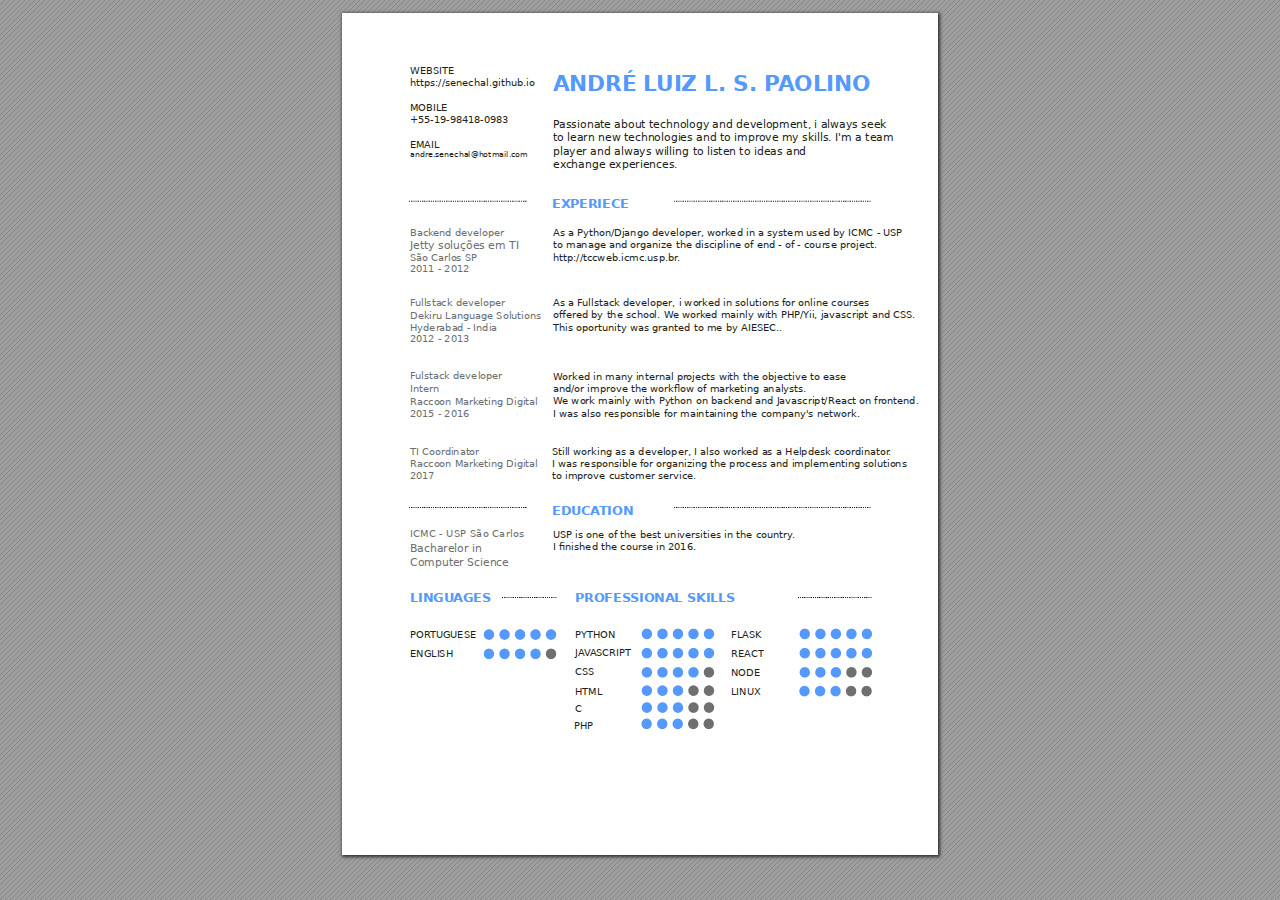
==== english.html @ c3eeeca7 "Add english cv." ====
<!DOCTYPE html>
<!-- Created by pdf2htmlEX (https://github.com/coolwanglu/pdf2htmlex) -->
<html xmlns="http://www.w3.org/1999/xhtml">
<head>
<meta charset="utf-8"/>
<meta name="generator" content="pdf2htmlEX"/>
<meta http-equiv="X-UA-Compatible" content="IE=edge,chrome=1"/>
<style type="text/css">
/*! 
 * Base CSS for pdf2htmlEX
 * Copyright 2012,2013 Lu Wang <coolwanglu@gmail.com> 
 * https://github.com/coolwanglu/pdf2htmlEX/blob/master/share/LICENSE
 */#sidebar{position:absolute;top:0;left:0;bottom:0;width:250px;padding:0;margin:0;overflow:auto}#page-container{position:absolute;top:0;left:0;margin:0;padding:0;border:0}@media screen{#sidebar.opened+#page-container{left:250px}#page-container{bottom:0;right:0;overflow:auto}.loading-indicator{display:none}.loading-indicator.active{display:block;position:absolute;width:64px;height:64px;top:50%;left:50%;margin-top:-32px;margin-left:-32px}.loading-indicator img{position:absolute;top:0;left:0;bottom:0;right:0}}@media print{@page{margin:0}html{margin:0}body{margin:0;-webkit-print-color-adjust:exact}#sidebar{display:none}#page-container{width:auto;height:auto;overflow:visible;background-color:transparent}.d{display:none}}.pf{position:relative;background-color:white;overflow:hidden;margin:0;border:0}.pc{position:absolute;border:0;padding:0;margin:0;top:0;left:0;width:100%;height:100%;overflow:hidden;display:block;transform-origin:0 0;-ms-transform-origin:0 0;-webkit-transform-origin:0 0}.pc.opened{display:block}.bf{position:absolute;border:0;margin:0;top:0;bottom:0;width:100%;height:100%;-ms-user-select:none;-moz-user-select:none;-webkit-user-select:none;user-select:none}.bi{position:absolute;border:0;margin:0;-ms-user-select:none;-moz-user-select:none;-webkit-user-select:none;user-select:none}@media print{.pf{margin:0;box-shadow:none;page-break-after:always;page-break-inside:avoid}@-moz-document url-prefix(){.pf{overflow:visible;border:1px solid #fff}.pc{overflow:visible}}}.c{position:absolute;border:0;padding:0;margin:0;overflow:hidden;display:block}.t{position:absolute;white-space:pre;font-size:1px;transform-origin:0 100%;-ms-transform-origin:0 100%;-webkit-transform-origin:0 100%;unicode-bidi:bidi-override;-moz-font-feature-settings:"liga" 0}.t:after{content:''}.t:before{content:'';display:inline-block}.t span{position:relative;unicode-bidi:bidi-override}._{display:inline-block;color:transparent;z-index:-1}::selection{background:rgba(127,255,255,0.4)}::-moz-selection{background:rgba(127,255,255,0.4)}.pi{display:none}.d{position:absolute;transform-origin:0 100%;-ms-transform-origin:0 100%;-webkit-transform-origin:0 100%}.it{border:0;background-color:rgba(255,255,255,0.0)}.ir:hover{cursor:pointer}</style>
<style type="text/css">
/*! 
 * Fancy styles for pdf2htmlEX
 * Copyright 2012,2013 Lu Wang <coolwanglu@gmail.com> 
 * https://github.com/coolwanglu/pdf2htmlEX/blob/master/share/LICENSE
 */@keyframes fadein{from{opacity:0}to{opacity:1}}@-webkit-keyframes fadein{from{opacity:0}to{opacity:1}}@keyframes swing{0{transform:rotate(0)}10%{transform:rotate(0)}90%{transform:rotate(720deg)}100%{transform:rotate(720deg)}}@-webkit-keyframes swing{0{-webkit-transform:rotate(0)}10%{-webkit-transform:rotate(0)}90%{-webkit-transform:rotate(720deg)}100%{-webkit-transform:rotate(720deg)}}@media screen{#sidebar{background-color:#2f3236;background-image:url("[data-uri]")}#outline{font-family:Georgia,Times,"Times New Roman",serif;font-size:13px;margin:2em 1em}#outline ul{padding:0}#outline li{list-style-type:none;margin:1em 0}#outline li>ul{margin-left:1em}#outline a,#outline a:visited,#outline a:hover,#outline a:active{line-height:1.2;color:#e8e8e8;text-overflow:ellipsis;white-space:nowrap;text-decoration:none;display:block;overflow:hidden;outline:0}#outline a:hover{color:#0cf}#page-container{background-color:#9e9e9e;background-image:url("[data-uri]");-webkit-transition:left 500ms;transition:left 500ms}.pf{margin:13px auto;box-shadow:1px 1px 3px 1px #333;border-collapse:separate}.pc.opened{-webkit-animation:fadein 100ms;animation:fadein 100ms}.loading-indicator.active{-webkit-animation:swing 1.5s ease-in-out .01s infinite alternate none;animation:swing 1.5s ease-in-out .01s infinite alternate none}.checked{background:no-repeat url([data-uri])}}</style>
<style type="text/css">
.ff0{font-family:sans-serif;visibility:hidden;}
@font-face{font-family:ff1;src:url('[data-uri]')format("woff");}.ff1{font-family:ff1;line-height:1.104004;font-style:normal;font-weight:normal;visibility:visible;}
@font-face{font-family:ff2;src:url('[data-uri]')format("woff");}.ff2{font-family:ff2;line-height:0.984863;font-style:normal;font-weight:normal;visibility:visible;}
@font-face{font-family:ff3;src:url('[data-uri]')format("woff");}.ff3{font-family:ff3;line-height:0.936523;font-style:normal;font-weight:normal;visibility:visible;}
.m0{transform:matrix(0.245656,0.000000,0.000000,0.250000,0,0);-ms-transform:matrix(0.245656,0.000000,0.000000,0.250000,0,0);-webkit-transform:matrix(0.245656,0.000000,0.000000,0.250000,0,0);}
.v0{vertical-align:0.000000px;}
.ls0{letter-spacing:0.000000px;}
.sc_{text-shadow:none;}
.sc0{text-shadow:-0.015em 0 transparent,0 0.015em transparent,0.015em 0 transparent,0 -0.015em  transparent;}
@media screen and (-webkit-min-device-pixel-ratio:0){
.sc_{-webkit-text-stroke:0px transparent;}
.sc0{-webkit-text-stroke:0.015em transparent;text-shadow:none;}
}
.ws0{word-spacing:0.000000px;}
._1{margin-left:-7.834286px;}
._4{margin-left:-4.985455px;}
._0{margin-left:-3.133714px;}
._2{margin-left:-1.915048px;}
._3{width:1.044571px;}
._5{width:343.149592px;}
.fc2{color:rgb(109,111,113);}
.fc1{color:rgb(35,31,32);}
.fc0{color:rgb(85,153,255);}
.fs4{font-size:31.653680px;}
.fs2{font-size:39.567100px;}
.fs3{font-size:41.585024px;}
.fs1{font-size:43.523808px;}
.fs5{font-size:51.437224px;}
.fs0{font-size:87.047620px;}
.y0{bottom:58.000000px;}
.y39{bottom:126.591812px;}
.y38{bottom:142.846580px;}
.y35{bottom:159.762181px;}
.y3a{bottom:160.159473px;}
.y37{bottom:178.922974px;}
.y34{bottom:180.246919px;}
.y36{bottom:198.027088px;}
.y27{bottom:198.027142px;}
.y33{bottom:198.683130px;}
.y1c{bottom:217.307357px;}
.y26{bottom:217.307408px;}
.y25{bottom:252.777776px;}
.y19{bottom:289.013447px;}
.y18{bottom:302.614637px;}
.y1b{bottom:305.271762px;}
.y17{bottom:317.435896px;}
.y1a{bottom:317.636481px;}
.y24{bottom:340.476816px;}
.y2f{bottom:375.730893px;}
.y31{bottom:376.027596px;}
.y2e{bottom:388.095612px;}
.y30{bottom:388.392315px;}
.y2d{bottom:400.460331px;}
.y32{bottom:400.634168px;}
.yc{bottom:437.741710px;}
.y16{bottom:438.434163px;}
.yb{bottom:450.106428px;}
.y15{bottom:450.798882px;}
.y14{bottom:463.163601px;}
.y2a{bottom:463.337484px;}
.y13{bottom:475.528319px;}
.y29{bottom:475.702203px;}
.y2c{bottom:512.716562px;}
.ya{bottom:524.111298px;}
.y12{bottom:524.304682px;}
.y9{bottom:535.981438px;}
.y11{bottom:536.669400px;}
.y10{bottom:549.034119px;}
.y28{bottom:549.208003px;}
.y2b{bottom:583.624505px;}
.y8{bottom:594.348608px;}
.yf{bottom:594.372822px;}
.y7{bottom:606.218745px;}
.ye{bottom:606.737541px;}
.yd{bottom:619.102260px;}
.y6{bottom:619.276120px;}
.y23{bottom:647.549379px;}
.y5{bottom:686.648393px;}
.y22{bottom:697.033119px;}
.y4{bottom:700.249583px;}
.y21{bottom:707.425915px;}
.y3{bottom:713.850773px;}
.y2{bottom:727.451963px;}
.y20{bottom:732.155352px;}
.y1f{bottom:744.520071px;}
.y1{bottom:764.052483px;}
.y1e{bottom:769.249509px;}
.y1d{bottom:781.614227px;}
.h6{height:24.590334px;}
.h4{height:30.737918px;}
.h5{height:32.305553px;}
.h3{height:33.811708px;}
.h7{height:47.694965px;}
.h2{height:80.714566px;}
.h1{height:783.500000px;}
.h0{height:841.889771px;}
.w1{width:595.000000px;}
.w0{width:595.275574px;}
.x0{left:0.500000px;}
.x2{left:67.829985px;}
.x4{left:209.299328px;}
.x1{left:210.389038px;}
.x6{left:231.918184px;}
.x3{left:232.951705px;}
.x5{left:388.860164px;}
@media print{
.v0{vertical-align:0.000000pt;}
.ls0{letter-spacing:0.000000pt;}
.ws0{word-spacing:0.000000pt;}
._1{margin-left:-10.445714pt;}
._4{margin-left:-6.647273pt;}
._0{margin-left:-4.178286pt;}
._2{margin-left:-2.553397pt;}
._3{width:1.392762pt;}
._5{width:457.532789pt;}
.fs4{font-size:42.204907pt;}
.fs2{font-size:52.756133pt;}
.fs3{font-size:55.446699pt;}
.fs1{font-size:58.031744pt;}
.fs5{font-size:68.582965pt;}
.fs0{font-size:116.063493pt;}
.y0{bottom:77.333333pt;}
.y39{bottom:168.789083pt;}
.y38{bottom:190.462107pt;}
.y35{bottom:213.016241pt;}
.y3a{bottom:213.545964pt;}
.y37{bottom:238.563965pt;}
.y34{bottom:240.329225pt;}
.y36{bottom:264.036117pt;}
.y27{bottom:264.036189pt;}
.y33{bottom:264.910840pt;}
.y1c{bottom:289.743143pt;}
.y26{bottom:289.743211pt;}
.y25{bottom:337.037035pt;}
.y19{bottom:385.351263pt;}
.y18{bottom:403.486183pt;}
.y1b{bottom:407.029016pt;}
.y17{bottom:423.247861pt;}
.y1a{bottom:423.515308pt;}
.y24{bottom:453.969088pt;}
.y2f{bottom:500.974525pt;}
.y31{bottom:501.370128pt;}
.y2e{bottom:517.460816pt;}
.y30{bottom:517.856420pt;}
.y2d{bottom:533.947108pt;}
.y32{bottom:534.178891pt;}
.yc{bottom:583.655613pt;}
.y16{bottom:584.578884pt;}
.yb{bottom:600.141905pt;}
.y15{bottom:601.065176pt;}
.y14{bottom:617.551467pt;}
.y2a{bottom:617.783313pt;}
.y13{bottom:634.037759pt;}
.y29{bottom:634.269604pt;}
.y2c{bottom:683.622083pt;}
.ya{bottom:698.815064pt;}
.y12{bottom:699.072909pt;}
.y9{bottom:714.641917pt;}
.y11{bottom:715.559200pt;}
.y10{bottom:732.045492pt;}
.y28{bottom:732.277337pt;}
.y2b{bottom:778.166007pt;}
.y8{bottom:792.464811pt;}
.yf{bottom:792.497097pt;}
.y7{bottom:808.291660pt;}
.ye{bottom:808.983388pt;}
.yd{bottom:825.469680pt;}
.y6{bottom:825.701493pt;}
.y23{bottom:863.399172pt;}
.y5{bottom:915.531191pt;}
.y22{bottom:929.377492pt;}
.y4{bottom:933.666111pt;}
.y21{bottom:943.234553pt;}
.y3{bottom:951.801031pt;}
.y2{bottom:969.935951pt;}
.y20{bottom:976.207137pt;}
.y1f{bottom:992.693428pt;}
.y1{bottom:1018.736644pt;}
.y1e{bottom:1025.666012pt;}
.y1d{bottom:1042.152303pt;}
.h6{height:32.787113pt;}
.h4{height:40.983891pt;}
.h5{height:43.074071pt;}
.h3{height:45.082278pt;}
.h7{height:63.593287pt;}
.h2{height:107.619421pt;}
.h1{height:1044.666667pt;}
.h0{height:1122.519695pt;}
.w1{width:793.333333pt;}
.w0{width:793.700765pt;}
.x0{left:0.666667pt;}
.x2{left:90.439980pt;}
.x4{left:279.065771pt;}
.x1{left:280.518717pt;}
.x6{left:309.224245pt;}
.x3{left:310.602273pt;}
.x5{left:518.480219pt;}
}
</style>
<script>
/*
 Copyright 2012 Mozilla Foundation 
 Copyright 2013 Lu Wang <coolwanglu@gmail.com>
 Apachine License Version 2.0 
*/
(function(){function b(a,b,e,f){var c=(a.className||"").split(/\s+/g);""===c[0]&&c.shift();var d=c.indexOf(b);0>d&&e&&c.push(b);0<=d&&f&&c.splice(d,1);a.className=c.join(" ");return 0<=d}if(!("classList"in document.createElement("div"))){var e={add:function(a){b(this.element,a,!0,!1)},contains:function(a){return b(this.element,a,!1,!1)},remove:function(a){b(this.element,a,!1,!0)},toggle:function(a){b(this.element,a,!0,!0)}};Object.defineProperty(HTMLElement.prototype,"classList",{get:function(){if(this._classList)return this._classList;
var a=Object.create(e,{element:{value:this,writable:!1,enumerable:!0}});Object.defineProperty(this,"_classList",{value:a,writable:!1,enumerable:!1});return a},enumerable:!0})}})();
</script>
<script>
(function(){/*
 pdf2htmlEX.js: Core UI functions for pdf2htmlEX 
 Copyright 2012,2013 Lu Wang <coolwanglu@gmail.com> and other contributors 
 https://github.com/coolwanglu/pdf2htmlEX/blob/master/share/LICENSE 
*/
var pdf2htmlEX=window.pdf2htmlEX=window.pdf2htmlEX||{},CSS_CLASS_NAMES={page_frame:"pf",page_content_box:"pc",page_data:"pi",background_image:"bi",link:"l",input_radio:"ir",__dummy__:"no comma"},DEFAULT_CONFIG={container_id:"page-container",sidebar_id:"sidebar",outline_id:"outline",loading_indicator_cls:"loading-indicator",preload_pages:3,render_timeout:100,scale_step:0.9,key_handler:!0,hashchange_handler:!0,view_history_handler:!0,__dummy__:"no comma"},EPS=1E-6;
function invert(a){var b=a[0]*a[3]-a[1]*a[2];return[a[3]/b,-a[1]/b,-a[2]/b,a[0]/b,(a[2]*a[5]-a[3]*a[4])/b,(a[1]*a[4]-a[0]*a[5])/b]}function transform(a,b){return[a[0]*b[0]+a[2]*b[1]+a[4],a[1]*b[0]+a[3]*b[1]+a[5]]}function get_page_number(a){return parseInt(a.getAttribute("data-page-no"),16)}function disable_dragstart(a){for(var b=0,c=a.length;b<c;++b)a[b].addEventListener("dragstart",function(){return!1},!1)}
function clone_and_extend_objs(a){for(var b={},c=0,e=arguments.length;c<e;++c){var h=arguments[c],d;for(d in h)h.hasOwnProperty(d)&&(b[d]=h[d])}return b}
function Page(a){if(a){this.shown=this.loaded=!1;this.page=a;this.num=get_page_number(a);this.original_height=a.clientHeight;this.original_width=a.clientWidth;var b=a.getElementsByClassName(CSS_CLASS_NAMES.page_content_box)[0];b&&(this.content_box=b,this.original_scale=this.cur_scale=this.original_height/b.clientHeight,this.page_data=JSON.parse(a.getElementsByClassName(CSS_CLASS_NAMES.page_data)[0].getAttribute("data-data")),this.ctm=this.page_data.ctm,this.ictm=invert(this.ctm),this.loaded=!0)}}
Page.prototype={hide:function(){this.loaded&&this.shown&&(this.content_box.classList.remove("opened"),this.shown=!1)},show:function(){this.loaded&&!this.shown&&(this.content_box.classList.add("opened"),this.shown=!0)},rescale:function(a){this.cur_scale=0===a?this.original_scale:a;this.loaded&&(a=this.content_box.style,a.msTransform=a.webkitTransform=a.transform="scale("+this.cur_scale.toFixed(3)+")");a=this.page.style;a.height=this.original_height*this.cur_scale+"px";a.width=this.original_width*this.cur_scale+
"px"},view_position:function(){var a=this.page,b=a.parentNode;return[b.scrollLeft-a.offsetLeft-a.clientLeft,b.scrollTop-a.offsetTop-a.clientTop]},height:function(){return this.page.clientHeight},width:function(){return this.page.clientWidth}};function Viewer(a){this.config=clone_and_extend_objs(DEFAULT_CONFIG,0<arguments.length?a:{});this.pages_loading=[];this.init_before_loading_content();var b=this;document.addEventListener("DOMContentLoaded",function(){b.init_after_loading_content()},!1)}
Viewer.prototype={scale:1,cur_page_idx:0,first_page_idx:0,init_before_loading_content:function(){this.pre_hide_pages()},initialize_radio_button:function(){for(var a=document.getElementsByClassName(CSS_CLASS_NAMES.input_radio),b=0;b<a.length;b++)a[b].addEventListener("click",function(){this.classList.toggle("checked")})},init_after_loading_content:function(){this.sidebar=document.getElementById(this.config.sidebar_id);this.outline=document.getElementById(this.config.outline_id);this.container=document.getElementById(this.config.container_id);
this.loading_indicator=document.getElementsByClassName(this.config.loading_indicator_cls)[0];for(var a=!0,b=this.outline.childNodes,c=0,e=b.length;c<e;++c)if("ul"===b[c].nodeName.toLowerCase()){a=!1;break}a||this.sidebar.classList.add("opened");this.find_pages();if(0!=this.pages.length){disable_dragstart(document.getElementsByClassName(CSS_CLASS_NAMES.background_image));this.config.key_handler&&this.register_key_handler();var h=this;this.config.hashchange_handler&&window.addEventListener("hashchange",
function(a){h.navigate_to_dest(document.location.hash.substring(1))},!1);this.config.view_history_handler&&window.addEventListener("popstate",function(a){a.state&&h.navigate_to_dest(a.state)},!1);this.container.addEventListener("scroll",function(){h.update_page_idx();h.schedule_render(!0)},!1);[this.container,this.outline].forEach(function(a){a.addEventListener("click",h.link_handler.bind(h),!1)});this.initialize_radio_button();this.render()}},find_pages:function(){for(var a=[],b={},c=this.container.childNodes,
e=0,h=c.length;e<h;++e){var d=c[e];d.nodeType===Node.ELEMENT_NODE&&d.classList.contains(CSS_CLASS_NAMES.page_frame)&&(d=new Page(d),a.push(d),b[d.num]=a.length-1)}this.pages=a;this.page_map=b},load_page:function(a,b,c){var e=this.pages;if(!(a>=e.length||(e=e[a],e.loaded||this.pages_loading[a]))){var e=e.page,h=e.getAttribute("data-page-url");if(h){this.pages_loading[a]=!0;var d=e.getElementsByClassName(this.config.loading_indicator_cls)[0];"undefined"===typeof d&&(d=this.loading_indicator.cloneNode(!0),
d.classList.add("active"),e.appendChild(d));var f=this,g=new XMLHttpRequest;g.open("GET",h,!0);g.onload=function(){if(200===g.status||0===g.status){var b=document.createElement("div");b.innerHTML=g.responseText;for(var d=null,b=b.childNodes,e=0,h=b.length;e<h;++e){var p=b[e];if(p.nodeType===Node.ELEMENT_NODE&&p.classList.contains(CSS_CLASS_NAMES.page_frame)){d=p;break}}b=f.pages[a];f.container.replaceChild(d,b.page);b=new Page(d);f.pages[a]=b;b.hide();b.rescale(f.scale);disable_dragstart(d.getElementsByClassName(CSS_CLASS_NAMES.background_image));
f.schedule_render(!1);c&&c(b)}delete f.pages_loading[a]};g.send(null)}void 0===b&&(b=this.config.preload_pages);0<--b&&(f=this,setTimeout(function(){f.load_page(a+1,b)},0))}},pre_hide_pages:function(){var a="@media screen{."+CSS_CLASS_NAMES.page_content_box+"{display:none;}}",b=document.createElement("style");b.styleSheet?b.styleSheet.cssText=a:b.appendChild(document.createTextNode(a));document.head.appendChild(b)},render:function(){for(var a=this.container,b=a.scrollTop,c=a.clientHeight,a=b-c,b=
b+c+c,c=this.pages,e=0,h=c.length;e<h;++e){var d=c[e],f=d.page,g=f.offsetTop+f.clientTop,f=g+f.clientHeight;g<=b&&f>=a?d.loaded?d.show():this.load_page(e):d.hide()}},update_page_idx:function(){var a=this.pages,b=a.length;if(!(2>b)){for(var c=this.container,e=c.scrollTop,c=e+c.clientHeight,h=-1,d=b,f=d-h;1<f;){var g=h+Math.floor(f/2),f=a[g].page;f.offsetTop+f.clientTop+f.clientHeight>=e?d=g:h=g;f=d-h}this.first_page_idx=d;for(var g=h=this.cur_page_idx,k=0;d<b;++d){var f=a[d].page,l=f.offsetTop+f.clientTop,
f=f.clientHeight;if(l>c)break;f=(Math.min(c,l+f)-Math.max(e,l))/f;if(d===h&&Math.abs(f-1)<=EPS){g=h;break}f>k&&(k=f,g=d)}this.cur_page_idx=g}},schedule_render:function(a){if(void 0!==this.render_timer){if(!a)return;clearTimeout(this.render_timer)}var b=this;this.render_timer=setTimeout(function(){delete b.render_timer;b.render()},this.config.render_timeout)},register_key_handler:function(){var a=this;window.addEventListener("DOMMouseScroll",function(b){if(b.ctrlKey){b.preventDefault();var c=a.container,
e=c.getBoundingClientRect(),c=[b.clientX-e.left-c.clientLeft,b.clientY-e.top-c.clientTop];a.rescale(Math.pow(a.config.scale_step,b.detail),!0,c)}},!1);window.addEventListener("keydown",function(b){var c=!1,e=b.ctrlKey||b.metaKey,h=b.altKey;switch(b.keyCode){case 61:case 107:case 187:e&&(a.rescale(1/a.config.scale_step,!0),c=!0);break;case 173:case 109:case 189:e&&(a.rescale(a.config.scale_step,!0),c=!0);break;case 48:e&&(a.rescale(0,!1),c=!0);break;case 33:h?a.scroll_to(a.cur_page_idx-1):a.container.scrollTop-=
a.container.clientHeight;c=!0;break;case 34:h?a.scroll_to(a.cur_page_idx+1):a.container.scrollTop+=a.container.clientHeight;c=!0;break;case 35:a.container.scrollTop=a.container.scrollHeight;c=!0;break;case 36:a.container.scrollTop=0,c=!0}c&&b.preventDefault()},!1)},rescale:function(a,b,c){var e=this.scale;this.scale=a=0===a?1:b?e*a:a;c||(c=[0,0]);b=this.container;c[0]+=b.scrollLeft;c[1]+=b.scrollTop;for(var h=this.pages,d=h.length,f=this.first_page_idx;f<d;++f){var g=h[f].page;if(g.offsetTop+g.clientTop>=
c[1])break}g=f-1;0>g&&(g=0);var g=h[g].page,k=g.clientWidth,f=g.clientHeight,l=g.offsetLeft+g.clientLeft,m=c[0]-l;0>m?m=0:m>k&&(m=k);k=g.offsetTop+g.clientTop;c=c[1]-k;0>c?c=0:c>f&&(c=f);for(f=0;f<d;++f)h[f].rescale(a);b.scrollLeft+=m/e*a+g.offsetLeft+g.clientLeft-m-l;b.scrollTop+=c/e*a+g.offsetTop+g.clientTop-c-k;this.schedule_render(!0)},fit_width:function(){var a=this.cur_page_idx;this.rescale(this.container.clientWidth/this.pages[a].width(),!0);this.scroll_to(a)},fit_height:function(){var a=this.cur_page_idx;
this.rescale(this.container.clientHeight/this.pages[a].height(),!0);this.scroll_to(a)},get_containing_page:function(a){for(;a;){if(a.nodeType===Node.ELEMENT_NODE&&a.classList.contains(CSS_CLASS_NAMES.page_frame)){a=get_page_number(a);var b=this.page_map;return a in b?this.pages[b[a]]:null}a=a.parentNode}return null},link_handler:function(a){var b=a.target,c=b.getAttribute("data-dest-detail");if(c){if(this.config.view_history_handler)try{var e=this.get_current_view_hash();window.history.replaceState(e,
"","#"+e);window.history.pushState(c,"","#"+c)}catch(h){}this.navigate_to_dest(c,this.get_containing_page(b));a.preventDefault()}},navigate_to_dest:function(a,b){try{var c=JSON.parse(a)}catch(e){return}if(c instanceof Array){var h=c[0],d=this.page_map;if(h in d){for(var f=d[h],h=this.pages[f],d=2,g=c.length;d<g;++d){var k=c[d];if(null!==k&&"number"!==typeof k)return}for(;6>c.length;)c.push(null);var g=b||this.pages[this.cur_page_idx],d=g.view_position(),d=transform(g.ictm,[d[0],g.height()-d[1]]),
g=this.scale,l=[0,0],m=!0,k=!1,n=this.scale;switch(c[1]){case "XYZ":l=[null===c[2]?d[0]:c[2]*n,null===c[3]?d[1]:c[3]*n];g=c[4];if(null===g||0===g)g=this.scale;k=!0;break;case "Fit":case "FitB":l=[0,0];k=!0;break;case "FitH":case "FitBH":l=[0,null===c[2]?d[1]:c[2]*n];k=!0;break;case "FitV":case "FitBV":l=[null===c[2]?d[0]:c[2]*n,0];k=!0;break;case "FitR":l=[c[2]*n,c[5]*n],m=!1,k=!0}if(k){this.rescale(g,!1);var p=this,c=function(a){l=transform(a.ctm,l);m&&(l[1]=a.height()-l[1]);p.scroll_to(f,l)};h.loaded?
c(h):(this.load_page(f,void 0,c),this.scroll_to(f))}}}},scroll_to:function(a,b){var c=this.pages;if(!(0>a||a>=c.length)){c=c[a].view_position();void 0===b&&(b=[0,0]);var e=this.container;e.scrollLeft+=b[0]-c[0];e.scrollTop+=b[1]-c[1]}},get_current_view_hash:function(){var a=[],b=this.pages[this.cur_page_idx];a.push(b.num);a.push("XYZ");var c=b.view_position(),c=transform(b.ictm,[c[0],b.height()-c[1]]);a.push(c[0]/this.scale);a.push(c[1]/this.scale);a.push(this.scale);return JSON.stringify(a)}};
pdf2htmlEX.Viewer=Viewer;})();
</script>
<script>
try{
pdf2htmlEX.defaultViewer = new pdf2htmlEX.Viewer({});
}catch(e){}
</script>
<title></title>
</head>
<body>
<div id="sidebar">
<div id="outline">
</div>
</div>
<div id="page-container">
<div id="pf1" class="pf w0 h0" data-page-no="1"><div class="pc pc1 w0 h0"><img class="bi x0 y0 w1 h1" alt="" src="[data-uri]"/><div class="t m0 x1 h2 y1 ff1 fs0 fc0 sc0 ls0 ws0">ANDRÉ L<span class="_ _0"></span>UIZ L. S. P<span class="_ _1"></span>AOLINO</div><div class="t m0 x1 h3 y2 ff2 fs1 fc1 sc0 ls0 ws0">P<span class="_ _2"></span>assionate about technology and development, i always seek</div><div class="t m0 x1 h3 y3 ff2 fs1 fc1 sc0 ls0 ws0">to learn new technologies and to impr<span class="_ _2"></span>ove my skills. I&apos;m a team</div><div class="t m0 x1 h3 y4 ff2 fs1 fc1 sc0 ls0 ws0">player and always willing to listen to ideas and</div><div class="t m0 x1 h3 y5 ff2 fs1 fc1 sc0 ls0 ws0">ex<span class="_ _2"></span>change experiences.</div><div class="t m0 x2 h4 y6 ff2 fs2 fc2 sc0 ls0 ws0">Back<span class="_ _2"></span>end developer</div><div class="t m0 x2 h3 y7 ff2 fs1 fc2 sc0 ls0 ws0">Jetty soluções em TI</div><div class="t m0 x2 h4 y8 ff2 fs2 fc2 sc0 ls0 ws0">São Carlos SP</div><div class="t m0 x2 h4 y9 ff2 fs2 fc2 sc0 ls0 ws0">Dekiru Language Solutions</div><div class="t m0 x2 h4 ya ff2 fs2 fc2 sc0 ls0 ws0">Hyderabad - India</div><div class="t m0 x2 h4 yb ff2 fs2 fc2 sc0 ls0 ws0">Raccoon Mark<span class="_ _2"></span>eting Digital</div><div class="t m0 x2 h4 yc ff2 fs2 fc2 sc0 ls0 ws0">2015 - 2016</div><div class="t m0 x1 h4 yd ff2 fs2 fc1 sc0 ls0 ws0">As a Python/Django developer, work<span class="_ _2"></span>ed in a syst<span class="_ _3"></span>em used by ICMC - USP</div><div class="t m0 x1 h4 ye ff2 fs2 fc1 sc0 ls0 ws0">to manage and organize the discipline of end - of - course project.</div><div class="t m0 x1 h4 yf ff2 fs2 fc1 sc0 ls0 ws0">http://tccweb.icmc.usp.br<span class="_ _0"></span>.</div><div class="t m0 x1 h4 y10 ff2 fs2 fc1 sc0 ls0 ws0">As a F<span class="_ _2"></span>ullstack developer, i work<span class="_ _2"></span>ed in solutions for online courses</div><div class="t m0 x1 h4 y11 ff2 fs2 fc1 sc0 ls0 ws0">o<span class="ff3">ﬀ</span>ered by the school. W<span class="_ _0"></span>e work<span class="_ _2"></span>ed mainly with PHP/Yii, javascript and CSS.</div><div class="t m0 x1 h4 y12 ff2 fs2 fc1 sc0 ls0 ws0">This oportunity was granted to me by AIESEC..</div><div class="t m0 x1 h4 y13 ff2 fs2 fc1 sc0 ls0 ws0">W<span class="_ _0"></span>orked in many internal pr<span class="_ _2"></span>ojects with the objective to ease</div><div class="t m0 x1 h4 y14 ff2 fs2 fc1 sc0 ls0 ws0">and/or improve the work<span class="ff3">ﬂ</span>ow of mark<span class="_ _2"></span>eting analysts.</div><div class="t m0 x1 h4 y15 ff2 fs2 fc1 sc0 ls0 ws0">W<span class="_ _0"></span>e work mainly with<span class="_ _3"></span> Python on back<span class="_ _2"></span>end and Javascript/React on fr<span class="_ _2"></span>ontend.</div><div class="t m0 x1 h4 y16 ff2 fs2 fc1 sc0 ls0 ws0">I was also responsible for maintaining the company&apos;s network.</div><div class="t m0 x2 h5 y17 ff2 fs3 fc2 sc0 ls0 ws0">ICMC - USP São Carlos</div><div class="t m0 x2 h3 y18 ff2 fs1 fc2 sc0 ls0 ws0">Bacharelor in</div><div class="t m0 x2 h3 y19 ff2 fs1 fc2 sc0 ls0 ws0">Computer Science</div><div class="t m0 x1 h4 y1a ff2 fs2 fc1 sc0 ls0 ws0">USP is one of the best universities in the country<span class="_ _4"></span>.</div><div class="t m0 x1 h4 y1b ff2 fs2 fc1 sc0 ls0 ws0">I <span class="ff3">ﬁ</span>nished the course in 2016.</div><div class="t m0 x3 h4 y1c ff2 fs2 fc1 sc0 ls0 ws0">PYTHON</div><div class="t m0 x2 h4 y1d ff2 fs2 fc1 sc0 ls0 ws0">WEBSITE</div><div class="t m0 x2 h4 y1e ff2 fs2 fc1 sc0 ls0 ws0">https://senechal.github.io</div><div class="t m0 x2 h4 y1f ff2 fs2 fc1 sc0 ls0 ws0">MOBILE</div><div class="t m0 x2 h4 y20 ff2 fs2 fc1 sc0 ls0 ws0">+55-19-98418-0983</div><div class="t m0 x2 h4 y21 ff2 fs2 fc1 sc0 ls0 ws0">EMAIL</div><div class="t m0 x2 h6 y22 ff2 fs4 fc1 sc0 ls0 ws0">andre.senechal@hotmail.com</div><div class="t m0 x4 h7 y23 ff1 fs5 fc0 sc0 ls0 ws0">EXPERIECE</div><div class="t m0 x4 h7 y24 ff1 fs5 fc0 sc0 ls0 ws0">EDUCA<span class="_ _0"></span>TION</div><div class="t m0 x2 h7 y25 ff1 fs5 fc0 sc0 ls0 ws0">LINGU<span class="_ _2"></span>AGES<span class="_ _5"> </span>PROFES<span class="_ _0"></span>SIONAL SKILLS</div><div class="t m0 x5 h4 y1c ff2 fs2 fc1 sc0 ls0 ws0">FLASK</div><div class="t m0 x2 h4 y26 ff2 fs2 fc1 sc0 ls0 ws0">POR<span class="_ _0"></span>TUGUESE</div><div class="t m0 x2 h4 y27 ff2 fs2 fc1 sc0 ls0 ws0">ENGLISH</div><div class="t m0 x2 h4 y28 ff2 fs2 fc2 sc0 ls0 ws0">F<span class="_ _0"></span>ullstac<span class="_ _3"></span>k developer</div><div class="t m0 x2 h4 y29 ff2 fs2 fc2 sc0 ls0 ws0">F<span class="_ _0"></span>ulstac<span class="_ _3"></span>k developer</div><div class="t m0 x2 h4 y2a ff2 fs2 fc2 sc0 ls0 ws0">Intern</div><div class="t m0 x2 h4 y2b ff2 fs2 fc2 sc0 ls0 ws0">2011 - 2012</div><div class="t m0 x2 h4 y2c ff2 fs2 fc2 sc0 ls0 ws0">2012 - 2013</div><div class="t m0 x4 h4 y2d ff2 fs2 fc1 sc0 ls0 ws0">Still working as a developer, I also work<span class="_ _2"></span>ed as a <span class="_ _3"></span>Helpdesk coordinator<span class="_ _4"></span>.</div><div class="t m0 x4 h4 y2e ff2 fs2 fc1 sc0 ls0 ws0">I was responsible for or<span class="_ _2"></span>ganizing the process and implementing solutions</div><div class="t m0 x4 h4 y2f ff2 fs2 fc1 sc0 ls0 ws0">to improve customer service.</div><div class="t m0 x2 h4 y30 ff2 fs2 fc2 sc0 ls0 ws0">Raccoon Mark<span class="_ _2"></span>eting Digital</div><div class="t m0 x2 h4 y31 ff2 fs2 fc2 sc0 ls0 ws0">2017</div><div class="t m0 x2 h4 y32 ff2 fs2 fc2 sc0 ls0 ws0">TI Coordinator</div><div class="t m0 x3 h4 y33 ff2 fs2 fc1 sc0 ls0 ws0">JA<span class="_ _0"></span>V<span class="_ _0"></span>ASCRIPT</div><div class="t m0 x3 h4 y34 ff2 fs2 fc1 sc0 ls0 ws0">CSS</div><div class="t m0 x3 h4 y35 ff2 fs2 fc1 sc0 ls0 ws0">HTML</div><div class="t m0 x5 h4 y36 ff2 fs2 fc1 sc0 ls0 ws0">REACT</div><div class="t m0 x5 h4 y37 ff2 fs2 fc1 sc0 ls0 ws0">NODE</div><div class="t m0 x3 h4 y38 ff2 fs2 fc1 sc0 ls0 ws0">C</div><div class="t m0 x6 h4 y39 ff2 fs2 fc1 sc0 ls0 ws0">PHP</div><div class="t m0 x5 h4 y3a ff2 fs2 fc1 sc0 ls0 ws0">LINUX</div></div><div class="pi" data-data='{"ctm":[1.000000,0.000000,0.000000,1.000000,0.000000,0.000000]}'></div></div>
</div>
<div class="loading-indicator">
<img alt="" src="[data-uri]"/>
</div>
</body>
</html>
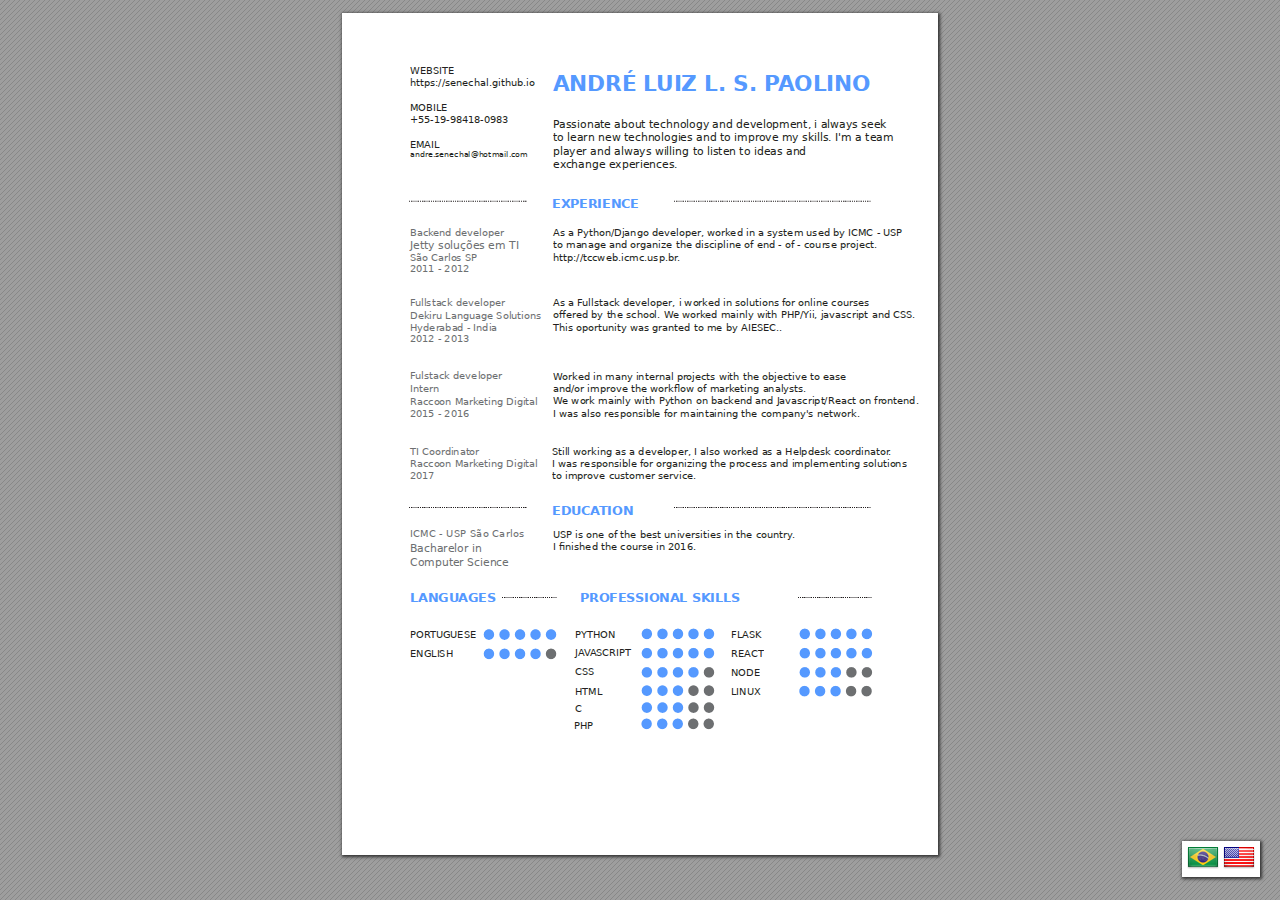
==== commit 374c37a5: "Add languages menu." ====
--- a/english.html
+++ b/english.html
@@ -5,262 +5,12 @@
 <meta charset="utf-8"/>
 <meta name="generator" content="pdf2htmlEX"/>
 <meta http-equiv="X-UA-Compatible" content="IE=edge,chrome=1"/>
-<style type="text/css">
-/*! 
- * Base CSS for pdf2htmlEX
- * Copyright 2012,2013 Lu Wang <coolwanglu@gmail.com> 
- * https://github.com/coolwanglu/pdf2htmlEX/blob/master/share/LICENSE
- */#sidebar{position:absolute;top:0;left:0;bottom:0;width:250px;padding:0;margin:0;overflow:auto}#page-container{position:absolute;top:0;left:0;margin:0;padding:0;border:0}@media screen{#sidebar.opened+#page-container{left:250px}#page-container{bottom:0;right:0;overflow:auto}.loading-indicator{display:none}.loading-indicator.active{display:block;position:absolute;width:64px;height:64px;top:50%;left:50%;margin-top:-32px;margin-left:-32px}.loading-indicator img{position:absolute;top:0;left:0;bottom:0;right:0}}@media print{@page{margin:0}html{margin:0}body{margin:0;-webkit-print-color-adjust:exact}#sidebar{display:none}#page-container{width:auto;height:auto;overflow:visible;background-color:transparent}.d{display:none}}.pf{position:relative;background-color:white;overflow:hidden;margin:0;border:0}.pc{position:absolute;border:0;padding:0;margin:0;top:0;left:0;width:100%;height:100%;overflow:hidden;display:block;transform-origin:0 0;-ms-transform-origin:0 0;-webkit-transform-origin:0 0}.pc.opened{display:block}.bf{position:absolute;border:0;margin:0;top:0;bottom:0;width:100%;height:100%;-ms-user-select:none;-moz-user-select:none;-webkit-user-select:none;user-select:none}.bi{position:absolute;border:0;margin:0;-ms-user-select:none;-moz-user-select:none;-webkit-user-select:none;user-select:none}@media print{.pf{margin:0;box-shadow:none;page-break-after:always;page-break-inside:avoid}@-moz-document url-prefix(){.pf{overflow:visible;border:1px solid #fff}.pc{overflow:visible}}}.c{position:absolute;border:0;padding:0;margin:0;overflow:hidden;display:block}.t{position:absolute;white-space:pre;font-size:1px;transform-origin:0 100%;-ms-transform-origin:0 100%;-webkit-transform-origin:0 100%;unicode-bidi:bidi-override;-moz-font-feature-settings:"liga" 0}.t:after{content:''}.t:before{content:'';display:inline-block}.t span{position:relative;unicode-bidi:bidi-override}._{display:inline-block;color:transparent;z-index:-1}::selection{background:rgba(127,255,255,0.4)}::-moz-selection{background:rgba(127,255,255,0.4)}.pi{display:none}.d{position:absolute;transform-origin:0 100%;-ms-transform-origin:0 100%;-webkit-transform-origin:0 100%}.it{border:0;background-color:rgba(255,255,255,0.0)}.ir:hover{cursor:pointer}</style>
-<style type="text/css">
-/*! 
- * Fancy styles for pdf2htmlEX
- * Copyright 2012,2013 Lu Wang <coolwanglu@gmail.com> 
- * https://github.com/coolwanglu/pdf2htmlEX/blob/master/share/LICENSE
- */@keyframes fadein{from{opacity:0}to{opacity:1}}@-webkit-keyframes fadein{from{opacity:0}to{opacity:1}}@keyframes swing{0{transform:rotate(0)}10%{transform:rotate(0)}90%{transform:rotate(720deg)}100%{transform:rotate(720deg)}}@-webkit-keyframes swing{0{-webkit-transform:rotate(0)}10%{-webkit-transform:rotate(0)}90%{-webkit-transform:rotate(720deg)}100%{-webkit-transform:rotate(720deg)}}@media screen{#sidebar{background-color:#2f3236;background-image:url("[data-uri]")}#outline{font-family:Georgia,Times,"Times New Roman",serif;font-size:13px;margin:2em 1em}#outline ul{padding:0}#outline li{list-style-type:none;margin:1em 0}#outline li>ul{margin-left:1em}#outline a,#outline a:visited,#outline a:hover,#outline a:active{line-height:1.2;color:#e8e8e8;text-overflow:ellipsis;white-space:nowrap;text-decoration:none;display:block;overflow:hidden;outline:0}#outline a:hover{color:#0cf}#page-container{background-color:#9e9e9e;background-image:url("[data-uri]");-webkit-transition:left 500ms;transition:left 500ms}.pf{margin:13px auto;box-shadow:1px 1px 3px 1px #333;border-collapse:separate}.pc.opened{-webkit-animation:fadein 100ms;animation:fadein 100ms}.loading-indicator.active{-webkit-animation:swing 1.5s ease-in-out .01s infinite alternate none;animation:swing 1.5s ease-in-out .01s infinite alternate none}.checked{background:no-repeat url([data-uri])}}</style>
-<style type="text/css">
-.ff0{font-family:sans-serif;visibility:hidden;}
-@font-face{font-family:ff1;src:url('[data-uri]')format("woff");}.ff1{font-family:ff1;line-height:1.104004;font-style:normal;font-weight:normal;visibility:visible;}
-@font-face{font-family:ff2;src:url('[data-uri]')format("woff");}.ff2{font-family:ff2;line-height:0.984863;font-style:normal;font-weight:normal;visibility:visible;}
-@font-face{font-family:ff3;src:url('[data-uri]')format("woff");}.ff3{font-family:ff3;line-height:0.936523;font-style:normal;font-weight:normal;visibility:visible;}
-.m0{transform:matrix(0.245656,0.000000,0.000000,0.250000,0,0);-ms-transform:matrix(0.245656,0.000000,0.000000,0.250000,0,0);-webkit-transform:matrix(0.245656,0.000000,0.000000,0.250000,0,0);}
-.v0{vertical-align:0.000000px;}
-.ls0{letter-spacing:0.000000px;}
-.sc_{text-shadow:none;}
-.sc0{text-shadow:-0.015em 0 transparent,0 0.015em transparent,0.015em 0 transparent,0 -0.015em  transparent;}
-@media screen and (-webkit-min-device-pixel-ratio:0){
-.sc_{-webkit-text-stroke:0px transparent;}
-.sc0{-webkit-text-stroke:0.015em transparent;text-shadow:none;}
-}
-.ws0{word-spacing:0.000000px;}
-._1{margin-left:-7.834286px;}
-._4{margin-left:-4.985455px;}
-._0{margin-left:-3.133714px;}
-._2{margin-left:-1.915048px;}
-._3{width:1.044571px;}
-._5{width:343.149592px;}
-.fc2{color:rgb(109,111,113);}
-.fc1{color:rgb(35,31,32);}
-.fc0{color:rgb(85,153,255);}
-.fs4{font-size:31.653680px;}
-.fs2{font-size:39.567100px;}
-.fs3{font-size:41.585024px;}
-.fs1{font-size:43.523808px;}
-.fs5{font-size:51.437224px;}
-.fs0{font-size:87.047620px;}
-.y0{bottom:58.000000px;}
-.y39{bottom:126.591812px;}
-.y38{bottom:142.846580px;}
-.y35{bottom:159.762181px;}
-.y3a{bottom:160.159473px;}
-.y37{bottom:178.922974px;}
-.y34{bottom:180.246919px;}
-.y36{bottom:198.027088px;}
-.y27{bottom:198.027142px;}
-.y33{bottom:198.683130px;}
-.y1c{bottom:217.307357px;}
-.y26{bottom:217.307408px;}
-.y25{bottom:252.777776px;}
-.y19{bottom:289.013447px;}
-.y18{bottom:302.614637px;}
-.y1b{bottom:305.271762px;}
-.y17{bottom:317.435896px;}
-.y1a{bottom:317.636481px;}
-.y24{bottom:340.476816px;}
-.y2f{bottom:375.730893px;}
-.y31{bottom:376.027596px;}
-.y2e{bottom:388.095612px;}
-.y30{bottom:388.392315px;}
-.y2d{bottom:400.460331px;}
-.y32{bottom:400.634168px;}
-.yc{bottom:437.741710px;}
-.y16{bottom:438.434163px;}
-.yb{bottom:450.106428px;}
-.y15{bottom:450.798882px;}
-.y14{bottom:463.163601px;}
-.y2a{bottom:463.337484px;}
-.y13{bottom:475.528319px;}
-.y29{bottom:475.702203px;}
-.y2c{bottom:512.716562px;}
-.ya{bottom:524.111298px;}
-.y12{bottom:524.304682px;}
-.y9{bottom:535.981438px;}
-.y11{bottom:536.669400px;}
-.y10{bottom:549.034119px;}
-.y28{bottom:549.208003px;}
-.y2b{bottom:583.624505px;}
-.y8{bottom:594.348608px;}
-.yf{bottom:594.372822px;}
-.y7{bottom:606.218745px;}
-.ye{bottom:606.737541px;}
-.yd{bottom:619.102260px;}
-.y6{bottom:619.276120px;}
-.y23{bottom:647.549379px;}
-.y5{bottom:686.648393px;}
-.y22{bottom:697.033119px;}
-.y4{bottom:700.249583px;}
-.y21{bottom:707.425915px;}
-.y3{bottom:713.850773px;}
-.y2{bottom:727.451963px;}
-.y20{bottom:732.155352px;}
-.y1f{bottom:744.520071px;}
-.y1{bottom:764.052483px;}
-.y1e{bottom:769.249509px;}
-.y1d{bottom:781.614227px;}
-.h6{height:24.590334px;}
-.h4{height:30.737918px;}
-.h5{height:32.305553px;}
-.h3{height:33.811708px;}
-.h7{height:47.694965px;}
-.h2{height:80.714566px;}
-.h1{height:783.500000px;}
-.h0{height:841.889771px;}
-.w1{width:595.000000px;}
-.w0{width:595.275574px;}
-.x0{left:0.500000px;}
-.x2{left:67.829985px;}
-.x4{left:209.299328px;}
-.x1{left:210.389038px;}
-.x6{left:231.918184px;}
-.x3{left:232.951705px;}
-.x5{left:388.860164px;}
-@media print{
-.v0{vertical-align:0.000000pt;}
-.ls0{letter-spacing:0.000000pt;}
-.ws0{word-spacing:0.000000pt;}
-._1{margin-left:-10.445714pt;}
-._4{margin-left:-6.647273pt;}
-._0{margin-left:-4.178286pt;}
-._2{margin-left:-2.553397pt;}
-._3{width:1.392762pt;}
-._5{width:457.532789pt;}
-.fs4{font-size:42.204907pt;}
-.fs2{font-size:52.756133pt;}
-.fs3{font-size:55.446699pt;}
-.fs1{font-size:58.031744pt;}
-.fs5{font-size:68.582965pt;}
-.fs0{font-size:116.063493pt;}
-.y0{bottom:77.333333pt;}
-.y39{bottom:168.789083pt;}
-.y38{bottom:190.462107pt;}
-.y35{bottom:213.016241pt;}
-.y3a{bottom:213.545964pt;}
-.y37{bottom:238.563965pt;}
-.y34{bottom:240.329225pt;}
-.y36{bottom:264.036117pt;}
-.y27{bottom:264.036189pt;}
-.y33{bottom:264.910840pt;}
-.y1c{bottom:289.743143pt;}
-.y26{bottom:289.743211pt;}
-.y25{bottom:337.037035pt;}
-.y19{bottom:385.351263pt;}
-.y18{bottom:403.486183pt;}
-.y1b{bottom:407.029016pt;}
-.y17{bottom:423.247861pt;}
-.y1a{bottom:423.515308pt;}
-.y24{bottom:453.969088pt;}
-.y2f{bottom:500.974525pt;}
-.y31{bottom:501.370128pt;}
-.y2e{bottom:517.460816pt;}
-.y30{bottom:517.856420pt;}
-.y2d{bottom:533.947108pt;}
-.y32{bottom:534.178891pt;}
-.yc{bottom:583.655613pt;}
-.y16{bottom:584.578884pt;}
-.yb{bottom:600.141905pt;}
-.y15{bottom:601.065176pt;}
-.y14{bottom:617.551467pt;}
-.y2a{bottom:617.783313pt;}
-.y13{bottom:634.037759pt;}
-.y29{bottom:634.269604pt;}
-.y2c{bottom:683.622083pt;}
-.ya{bottom:698.815064pt;}
-.y12{bottom:699.072909pt;}
-.y9{bottom:714.641917pt;}
-.y11{bottom:715.559200pt;}
-.y10{bottom:732.045492pt;}
-.y28{bottom:732.277337pt;}
-.y2b{bottom:778.166007pt;}
-.y8{bottom:792.464811pt;}
-.yf{bottom:792.497097pt;}
-.y7{bottom:808.291660pt;}
-.ye{bottom:808.983388pt;}
-.yd{bottom:825.469680pt;}
-.y6{bottom:825.701493pt;}
-.y23{bottom:863.399172pt;}
-.y5{bottom:915.531191pt;}
-.y22{bottom:929.377492pt;}
-.y4{bottom:933.666111pt;}
-.y21{bottom:943.234553pt;}
-.y3{bottom:951.801031pt;}
-.y2{bottom:969.935951pt;}
-.y20{bottom:976.207137pt;}
-.y1f{bottom:992.693428pt;}
-.y1{bottom:1018.736644pt;}
-.y1e{bottom:1025.666012pt;}
-.y1d{bottom:1042.152303pt;}
-.h6{height:32.787113pt;}
-.h4{height:40.983891pt;}
-.h5{height:43.074071pt;}
-.h3{height:45.082278pt;}
-.h7{height:63.593287pt;}
-.h2{height:107.619421pt;}
-.h1{height:1044.666667pt;}
-.h0{height:1122.519695pt;}
-.w1{width:793.333333pt;}
-.w0{width:793.700765pt;}
-.x0{left:0.666667pt;}
-.x2{left:90.439980pt;}
-.x4{left:279.065771pt;}
-.x1{left:280.518717pt;}
-.x6{left:309.224245pt;}
-.x3{left:310.602273pt;}
-.x5{left:518.480219pt;}
-}
-</style>
-<script>
-/*
- Copyright 2012 Mozilla Foundation 
- Copyright 2013 Lu Wang <coolwanglu@gmail.com>
- Apachine License Version 2.0 
-*/
-(function(){function b(a,b,e,f){var c=(a.className||"").split(/\s+/g);""===c[0]&&c.shift();var d=c.indexOf(b);0>d&&e&&c.push(b);0<=d&&f&&c.splice(d,1);a.className=c.join(" ");return 0<=d}if(!("classList"in document.createElement("div"))){var e={add:function(a){b(this.element,a,!0,!1)},contains:function(a){return b(this.element,a,!1,!1)},remove:function(a){b(this.element,a,!1,!0)},toggle:function(a){b(this.element,a,!0,!0)}};Object.defineProperty(HTMLElement.prototype,"classList",{get:function(){if(this._classList)return this._classList;
-var a=Object.create(e,{element:{value:this,writable:!1,enumerable:!0}});Object.defineProperty(this,"_classList",{value:a,writable:!1,enumerable:!1});return a},enumerable:!0})}})();
-</script>
-<script>
-(function(){/*
- pdf2htmlEX.js: Core UI functions for pdf2htmlEX 
- Copyright 2012,2013 Lu Wang <coolwanglu@gmail.com> and other contributors 
- https://github.com/coolwanglu/pdf2htmlEX/blob/master/share/LICENSE 
-*/
-var pdf2htmlEX=window.pdf2htmlEX=window.pdf2htmlEX||{},CSS_CLASS_NAMES={page_frame:"pf",page_content_box:"pc",page_data:"pi",background_image:"bi",link:"l",input_radio:"ir",__dummy__:"no comma"},DEFAULT_CONFIG={container_id:"page-container",sidebar_id:"sidebar",outline_id:"outline",loading_indicator_cls:"loading-indicator",preload_pages:3,render_timeout:100,scale_step:0.9,key_handler:!0,hashchange_handler:!0,view_history_handler:!0,__dummy__:"no comma"},EPS=1E-6;
-function invert(a){var b=a[0]*a[3]-a[1]*a[2];return[a[3]/b,-a[1]/b,-a[2]/b,a[0]/b,(a[2]*a[5]-a[3]*a[4])/b,(a[1]*a[4]-a[0]*a[5])/b]}function transform(a,b){return[a[0]*b[0]+a[2]*b[1]+a[4],a[1]*b[0]+a[3]*b[1]+a[5]]}function get_page_number(a){return parseInt(a.getAttribute("data-page-no"),16)}function disable_dragstart(a){for(var b=0,c=a.length;b<c;++b)a[b].addEventListener("dragstart",function(){return!1},!1)}
-function clone_and_extend_objs(a){for(var b={},c=0,e=arguments.length;c<e;++c){var h=arguments[c],d;for(d in h)h.hasOwnProperty(d)&&(b[d]=h[d])}return b}
-function Page(a){if(a){this.shown=this.loaded=!1;this.page=a;this.num=get_page_number(a);this.original_height=a.clientHeight;this.original_width=a.clientWidth;var b=a.getElementsByClassName(CSS_CLASS_NAMES.page_content_box)[0];b&&(this.content_box=b,this.original_scale=this.cur_scale=this.original_height/b.clientHeight,this.page_data=JSON.parse(a.getElementsByClassName(CSS_CLASS_NAMES.page_data)[0].getAttribute("data-data")),this.ctm=this.page_data.ctm,this.ictm=invert(this.ctm),this.loaded=!0)}}
-Page.prototype={hide:function(){this.loaded&&this.shown&&(this.content_box.classList.remove("opened"),this.shown=!1)},show:function(){this.loaded&&!this.shown&&(this.content_box.classList.add("opened"),this.shown=!0)},rescale:function(a){this.cur_scale=0===a?this.original_scale:a;this.loaded&&(a=this.content_box.style,a.msTransform=a.webkitTransform=a.transform="scale("+this.cur_scale.toFixed(3)+")");a=this.page.style;a.height=this.original_height*this.cur_scale+"px";a.width=this.original_width*this.cur_scale+
-"px"},view_position:function(){var a=this.page,b=a.parentNode;return[b.scrollLeft-a.offsetLeft-a.clientLeft,b.scrollTop-a.offsetTop-a.clientTop]},height:function(){return this.page.clientHeight},width:function(){return this.page.clientWidth}};function Viewer(a){this.config=clone_and_extend_objs(DEFAULT_CONFIG,0<arguments.length?a:{});this.pages_loading=[];this.init_before_loading_content();var b=this;document.addEventListener("DOMContentLoaded",function(){b.init_after_loading_content()},!1)}
-Viewer.prototype={scale:1,cur_page_idx:0,first_page_idx:0,init_before_loading_content:function(){this.pre_hide_pages()},initialize_radio_button:function(){for(var a=document.getElementsByClassName(CSS_CLASS_NAMES.input_radio),b=0;b<a.length;b++)a[b].addEventListener("click",function(){this.classList.toggle("checked")})},init_after_loading_content:function(){this.sidebar=document.getElementById(this.config.sidebar_id);this.outline=document.getElementById(this.config.outline_id);this.container=document.getElementById(this.config.container_id);
-this.loading_indicator=document.getElementsByClassName(this.config.loading_indicator_cls)[0];for(var a=!0,b=this.outline.childNodes,c=0,e=b.length;c<e;++c)if("ul"===b[c].nodeName.toLowerCase()){a=!1;break}a||this.sidebar.classList.add("opened");this.find_pages();if(0!=this.pages.length){disable_dragstart(document.getElementsByClassName(CSS_CLASS_NAMES.background_image));this.config.key_handler&&this.register_key_handler();var h=this;this.config.hashchange_handler&&window.addEventListener("hashchange",
-function(a){h.navigate_to_dest(document.location.hash.substring(1))},!1);this.config.view_history_handler&&window.addEventListener("popstate",function(a){a.state&&h.navigate_to_dest(a.state)},!1);this.container.addEventListener("scroll",function(){h.update_page_idx();h.schedule_render(!0)},!1);[this.container,this.outline].forEach(function(a){a.addEventListener("click",h.link_handler.bind(h),!1)});this.initialize_radio_button();this.render()}},find_pages:function(){for(var a=[],b={},c=this.container.childNodes,
-e=0,h=c.length;e<h;++e){var d=c[e];d.nodeType===Node.ELEMENT_NODE&&d.classList.contains(CSS_CLASS_NAMES.page_frame)&&(d=new Page(d),a.push(d),b[d.num]=a.length-1)}this.pages=a;this.page_map=b},load_page:function(a,b,c){var e=this.pages;if(!(a>=e.length||(e=e[a],e.loaded||this.pages_loading[a]))){var e=e.page,h=e.getAttribute("data-page-url");if(h){this.pages_loading[a]=!0;var d=e.getElementsByClassName(this.config.loading_indicator_cls)[0];"undefined"===typeof d&&(d=this.loading_indicator.cloneNode(!0),
-d.classList.add("active"),e.appendChild(d));var f=this,g=new XMLHttpRequest;g.open("GET",h,!0);g.onload=function(){if(200===g.status||0===g.status){var b=document.createElement("div");b.innerHTML=g.responseText;for(var d=null,b=b.childNodes,e=0,h=b.length;e<h;++e){var p=b[e];if(p.nodeType===Node.ELEMENT_NODE&&p.classList.contains(CSS_CLASS_NAMES.page_frame)){d=p;break}}b=f.pages[a];f.container.replaceChild(d,b.page);b=new Page(d);f.pages[a]=b;b.hide();b.rescale(f.scale);disable_dragstart(d.getElementsByClassName(CSS_CLASS_NAMES.background_image));
-f.schedule_render(!1);c&&c(b)}delete f.pages_loading[a]};g.send(null)}void 0===b&&(b=this.config.preload_pages);0<--b&&(f=this,setTimeout(function(){f.load_page(a+1,b)},0))}},pre_hide_pages:function(){var a="@media screen{."+CSS_CLASS_NAMES.page_content_box+"{display:none;}}",b=document.createElement("style");b.styleSheet?b.styleSheet.cssText=a:b.appendChild(document.createTextNode(a));document.head.appendChild(b)},render:function(){for(var a=this.container,b=a.scrollTop,c=a.clientHeight,a=b-c,b=
-b+c+c,c=this.pages,e=0,h=c.length;e<h;++e){var d=c[e],f=d.page,g=f.offsetTop+f.clientTop,f=g+f.clientHeight;g<=b&&f>=a?d.loaded?d.show():this.load_page(e):d.hide()}},update_page_idx:function(){var a=this.pages,b=a.length;if(!(2>b)){for(var c=this.container,e=c.scrollTop,c=e+c.clientHeight,h=-1,d=b,f=d-h;1<f;){var g=h+Math.floor(f/2),f=a[g].page;f.offsetTop+f.clientTop+f.clientHeight>=e?d=g:h=g;f=d-h}this.first_page_idx=d;for(var g=h=this.cur_page_idx,k=0;d<b;++d){var f=a[d].page,l=f.offsetTop+f.clientTop,
-f=f.clientHeight;if(l>c)break;f=(Math.min(c,l+f)-Math.max(e,l))/f;if(d===h&&Math.abs(f-1)<=EPS){g=h;break}f>k&&(k=f,g=d)}this.cur_page_idx=g}},schedule_render:function(a){if(void 0!==this.render_timer){if(!a)return;clearTimeout(this.render_timer)}var b=this;this.render_timer=setTimeout(function(){delete b.render_timer;b.render()},this.config.render_timeout)},register_key_handler:function(){var a=this;window.addEventListener("DOMMouseScroll",function(b){if(b.ctrlKey){b.preventDefault();var c=a.container,
-e=c.getBoundingClientRect(),c=[b.clientX-e.left-c.clientLeft,b.clientY-e.top-c.clientTop];a.rescale(Math.pow(a.config.scale_step,b.detail),!0,c)}},!1);window.addEventListener("keydown",function(b){var c=!1,e=b.ctrlKey||b.metaKey,h=b.altKey;switch(b.keyCode){case 61:case 107:case 187:e&&(a.rescale(1/a.config.scale_step,!0),c=!0);break;case 173:case 109:case 189:e&&(a.rescale(a.config.scale_step,!0),c=!0);break;case 48:e&&(a.rescale(0,!1),c=!0);break;case 33:h?a.scroll_to(a.cur_page_idx-1):a.container.scrollTop-=
-a.container.clientHeight;c=!0;break;case 34:h?a.scroll_to(a.cur_page_idx+1):a.container.scrollTop+=a.container.clientHeight;c=!0;break;case 35:a.container.scrollTop=a.container.scrollHeight;c=!0;break;case 36:a.container.scrollTop=0,c=!0}c&&b.preventDefault()},!1)},rescale:function(a,b,c){var e=this.scale;this.scale=a=0===a?1:b?e*a:a;c||(c=[0,0]);b=this.container;c[0]+=b.scrollLeft;c[1]+=b.scrollTop;for(var h=this.pages,d=h.length,f=this.first_page_idx;f<d;++f){var g=h[f].page;if(g.offsetTop+g.clientTop>=
-c[1])break}g=f-1;0>g&&(g=0);var g=h[g].page,k=g.clientWidth,f=g.clientHeight,l=g.offsetLeft+g.clientLeft,m=c[0]-l;0>m?m=0:m>k&&(m=k);k=g.offsetTop+g.clientTop;c=c[1]-k;0>c?c=0:c>f&&(c=f);for(f=0;f<d;++f)h[f].rescale(a);b.scrollLeft+=m/e*a+g.offsetLeft+g.clientLeft-m-l;b.scrollTop+=c/e*a+g.offsetTop+g.clientTop-c-k;this.schedule_render(!0)},fit_width:function(){var a=this.cur_page_idx;this.rescale(this.container.clientWidth/this.pages[a].width(),!0);this.scroll_to(a)},fit_height:function(){var a=this.cur_page_idx;
-this.rescale(this.container.clientHeight/this.pages[a].height(),!0);this.scroll_to(a)},get_containing_page:function(a){for(;a;){if(a.nodeType===Node.ELEMENT_NODE&&a.classList.contains(CSS_CLASS_NAMES.page_frame)){a=get_page_number(a);var b=this.page_map;return a in b?this.pages[b[a]]:null}a=a.parentNode}return null},link_handler:function(a){var b=a.target,c=b.getAttribute("data-dest-detail");if(c){if(this.config.view_history_handler)try{var e=this.get_current_view_hash();window.history.replaceState(e,
-"","#"+e);window.history.pushState(c,"","#"+c)}catch(h){}this.navigate_to_dest(c,this.get_containing_page(b));a.preventDefault()}},navigate_to_dest:function(a,b){try{var c=JSON.parse(a)}catch(e){return}if(c instanceof Array){var h=c[0],d=this.page_map;if(h in d){for(var f=d[h],h=this.pages[f],d=2,g=c.length;d<g;++d){var k=c[d];if(null!==k&&"number"!==typeof k)return}for(;6>c.length;)c.push(null);var g=b||this.pages[this.cur_page_idx],d=g.view_position(),d=transform(g.ictm,[d[0],g.height()-d[1]]),
-g=this.scale,l=[0,0],m=!0,k=!1,n=this.scale;switch(c[1]){case "XYZ":l=[null===c[2]?d[0]:c[2]*n,null===c[3]?d[1]:c[3]*n];g=c[4];if(null===g||0===g)g=this.scale;k=!0;break;case "Fit":case "FitB":l=[0,0];k=!0;break;case "FitH":case "FitBH":l=[0,null===c[2]?d[1]:c[2]*n];k=!0;break;case "FitV":case "FitBV":l=[null===c[2]?d[0]:c[2]*n,0];k=!0;break;case "FitR":l=[c[2]*n,c[5]*n],m=!1,k=!0}if(k){this.rescale(g,!1);var p=this,c=function(a){l=transform(a.ctm,l);m&&(l[1]=a.height()-l[1]);p.scroll_to(f,l)};h.loaded?
-c(h):(this.load_page(f,void 0,c),this.scroll_to(f))}}}},scroll_to:function(a,b){var c=this.pages;if(!(0>a||a>=c.length)){c=c[a].view_position();void 0===b&&(b=[0,0]);var e=this.container;e.scrollLeft+=b[0]-c[0];e.scrollTop+=b[1]-c[1]}},get_current_view_hash:function(){var a=[],b=this.pages[this.cur_page_idx];a.push(b.num);a.push("XYZ");var c=b.view_position(),c=transform(b.ictm,[c[0],b.height()-c[1]]);a.push(c[0]/this.scale);a.push(c[1]/this.scale);a.push(this.scale);return JSON.stringify(a)}};
-pdf2htmlEX.Viewer=Viewer;})();
-</script>
-<script>
-try{
-pdf2htmlEX.defaultViewer = new pdf2htmlEX.Viewer({});
-}catch(e){}
-</script>
-<title></title>
+<link rel="stylesheet" href="static/css/styles-en.css">
+<link rel="stylesheet" href="static/css/lan.css">
+<link rel="stylesheet" href="static/css/flags.min.css">
+<script src="static/js/main.js"/></script>
+<script src="static/js/pdf2htmlEX.js"/></script>
+<title>André Luiz Lé Sénéchal Paolino</title>
 </head>
 <body>
 <div id="sidebar">
@@ -268,10 +18,14 @@
 </div>
 </div>
 <div id="page-container">
-<div id="pf1" class="pf w0 h0" data-page-no="1"><div class="pc pc1 w0 h0"><img class="bi x0 y0 w1 h1" alt="" src="[data-uri]"/><div class="t m0 x1 h2 y1 ff1 fs0 fc0 sc0 ls0 ws0">ANDRÉ L<span class="_ _0"></span>UIZ L. S. P<span class="_ _1"></span>AOLINO</div><div class="t m0 x1 h3 y2 ff2 fs1 fc1 sc0 ls0 ws0">P<span class="_ _2"></span>assionate about technology and development, i always seek</div><div class="t m0 x1 h3 y3 ff2 fs1 fc1 sc0 ls0 ws0">to learn new technologies and to impr<span class="_ _2"></span>ove my skills. I&apos;m a team</div><div class="t m0 x1 h3 y4 ff2 fs1 fc1 sc0 ls0 ws0">player and always willing to listen to ideas and</div><div class="t m0 x1 h3 y5 ff2 fs1 fc1 sc0 ls0 ws0">ex<span class="_ _2"></span>change experiences.</div><div class="t m0 x2 h4 y6 ff2 fs2 fc2 sc0 ls0 ws0">Back<span class="_ _2"></span>end developer</div><div class="t m0 x2 h3 y7 ff2 fs1 fc2 sc0 ls0 ws0">Jetty soluções em TI</div><div class="t m0 x2 h4 y8 ff2 fs2 fc2 sc0 ls0 ws0">São Carlos SP</div><div class="t m0 x2 h4 y9 ff2 fs2 fc2 sc0 ls0 ws0">Dekiru Language Solutions</div><div class="t m0 x2 h4 ya ff2 fs2 fc2 sc0 ls0 ws0">Hyderabad - India</div><div class="t m0 x2 h4 yb ff2 fs2 fc2 sc0 ls0 ws0">Raccoon Mark<span class="_ _2"></span>eting Digital</div><div class="t m0 x2 h4 yc ff2 fs2 fc2 sc0 ls0 ws0">2015 - 2016</div><div class="t m0 x1 h4 yd ff2 fs2 fc1 sc0 ls0 ws0">As a Python/Django developer, work<span class="_ _2"></span>ed in a syst<span class="_ _3"></span>em used by ICMC - USP</div><div class="t m0 x1 h4 ye ff2 fs2 fc1 sc0 ls0 ws0">to manage and organize the discipline of end - of - course project.</div><div class="t m0 x1 h4 yf ff2 fs2 fc1 sc0 ls0 ws0">http://tccweb.icmc.usp.br<span class="_ _0"></span>.</div><div class="t m0 x1 h4 y10 ff2 fs2 fc1 sc0 ls0 ws0">As a F<span class="_ _2"></span>ullstack developer, i work<span class="_ _2"></span>ed in solutions for online courses</div><div class="t m0 x1 h4 y11 ff2 fs2 fc1 sc0 ls0 ws0">o<span class="ff3">ﬀ</span>ered by the school. W<span class="_ _0"></span>e work<span class="_ _2"></span>ed mainly with PHP/Yii, javascript and CSS.</div><div class="t m0 x1 h4 y12 ff2 fs2 fc1 sc0 ls0 ws0">This oportunity was granted to me by AIESEC..</div><div class="t m0 x1 h4 y13 ff2 fs2 fc1 sc0 ls0 ws0">W<span class="_ _0"></span>orked in many internal pr<span class="_ _2"></span>ojects with the objective to ease</div><div class="t m0 x1 h4 y14 ff2 fs2 fc1 sc0 ls0 ws0">and/or improve the work<span class="ff3">ﬂ</span>ow of mark<span class="_ _2"></span>eting analysts.</div><div class="t m0 x1 h4 y15 ff2 fs2 fc1 sc0 ls0 ws0">W<span class="_ _0"></span>e work mainly with<span class="_ _3"></span> Python on back<span class="_ _2"></span>end and Javascript/React on fr<span class="_ _2"></span>ontend.</div><div class="t m0 x1 h4 y16 ff2 fs2 fc1 sc0 ls0 ws0">I was also responsible for maintaining the company&apos;s network.</div><div class="t m0 x2 h5 y17 ff2 fs3 fc2 sc0 ls0 ws0">ICMC - USP São Carlos</div><div class="t m0 x2 h3 y18 ff2 fs1 fc2 sc0 ls0 ws0">Bacharelor in</div><div class="t m0 x2 h3 y19 ff2 fs1 fc2 sc0 ls0 ws0">Computer Science</div><div class="t m0 x1 h4 y1a ff2 fs2 fc1 sc0 ls0 ws0">USP is one of the best universities in the country<span class="_ _4"></span>.</div><div class="t m0 x1 h4 y1b ff2 fs2 fc1 sc0 ls0 ws0">I <span class="ff3">ﬁ</span>nished the course in 2016.</div><div class="t m0 x3 h4 y1c ff2 fs2 fc1 sc0 ls0 ws0">PYTHON</div><div class="t m0 x2 h4 y1d ff2 fs2 fc1 sc0 ls0 ws0">WEBSITE</div><div class="t m0 x2 h4 y1e ff2 fs2 fc1 sc0 ls0 ws0">https://senechal.github.io</div><div class="t m0 x2 h4 y1f ff2 fs2 fc1 sc0 ls0 ws0">MOBILE</div><div class="t m0 x2 h4 y20 ff2 fs2 fc1 sc0 ls0 ws0">+55-19-98418-0983</div><div class="t m0 x2 h4 y21 ff2 fs2 fc1 sc0 ls0 ws0">EMAIL</div><div class="t m0 x2 h6 y22 ff2 fs4 fc1 sc0 ls0 ws0">andre.senechal@hotmail.com</div><div class="t m0 x4 h7 y23 ff1 fs5 fc0 sc0 ls0 ws0">EXPERIECE</div><div class="t m0 x4 h7 y24 ff1 fs5 fc0 sc0 ls0 ws0">EDUCA<span class="_ _0"></span>TION</div><div class="t m0 x2 h7 y25 ff1 fs5 fc0 sc0 ls0 ws0">LINGU<span class="_ _2"></span>AGES<span class="_ _5"> </span>PROFES<span class="_ _0"></span>SIONAL SKILLS</div><div class="t m0 x5 h4 y1c ff2 fs2 fc1 sc0 ls0 ws0">FLASK</div><div class="t m0 x2 h4 y26 ff2 fs2 fc1 sc0 ls0 ws0">POR<span class="_ _0"></span>TUGUESE</div><div class="t m0 x2 h4 y27 ff2 fs2 fc1 sc0 ls0 ws0">ENGLISH</div><div class="t m0 x2 h4 y28 ff2 fs2 fc2 sc0 ls0 ws0">F<span class="_ _0"></span>ullstac<span class="_ _3"></span>k developer</div><div class="t m0 x2 h4 y29 ff2 fs2 fc2 sc0 ls0 ws0">F<span class="_ _0"></span>ulstac<span class="_ _3"></span>k developer</div><div class="t m0 x2 h4 y2a ff2 fs2 fc2 sc0 ls0 ws0">Intern</div><div class="t m0 x2 h4 y2b ff2 fs2 fc2 sc0 ls0 ws0">2011 - 2012</div><div class="t m0 x2 h4 y2c ff2 fs2 fc2 sc0 ls0 ws0">2012 - 2013</div><div class="t m0 x4 h4 y2d ff2 fs2 fc1 sc0 ls0 ws0">Still working as a developer, I also work<span class="_ _2"></span>ed as a <span class="_ _3"></span>Helpdesk coordinator<span class="_ _4"></span>.</div><div class="t m0 x4 h4 y2e ff2 fs2 fc1 sc0 ls0 ws0">I was responsible for or<span class="_ _2"></span>ganizing the process and implementing solutions</div><div class="t m0 x4 h4 y2f ff2 fs2 fc1 sc0 ls0 ws0">to improve customer service.</div><div class="t m0 x2 h4 y30 ff2 fs2 fc2 sc0 ls0 ws0">Raccoon Mark<span class="_ _2"></span>eting Digital</div><div class="t m0 x2 h4 y31 ff2 fs2 fc2 sc0 ls0 ws0">2017</div><div class="t m0 x2 h4 y32 ff2 fs2 fc2 sc0 ls0 ws0">TI Coordinator</div><div class="t m0 x3 h4 y33 ff2 fs2 fc1 sc0 ls0 ws0">JA<span class="_ _0"></span>V<span class="_ _0"></span>ASCRIPT</div><div class="t m0 x3 h4 y34 ff2 fs2 fc1 sc0 ls0 ws0">CSS</div><div class="t m0 x3 h4 y35 ff2 fs2 fc1 sc0 ls0 ws0">HTML</div><div class="t m0 x5 h4 y36 ff2 fs2 fc1 sc0 ls0 ws0">REACT</div><div class="t m0 x5 h4 y37 ff2 fs2 fc1 sc0 ls0 ws0">NODE</div><div class="t m0 x3 h4 y38 ff2 fs2 fc1 sc0 ls0 ws0">C</div><div class="t m0 x6 h4 y39 ff2 fs2 fc1 sc0 ls0 ws0">PHP</div><div class="t m0 x5 h4 y3a ff2 fs2 fc1 sc0 ls0 ws0">LINUX</div></div><div class="pi" data-data='{"ctm":[1.000000,0.000000,0.000000,1.000000,0.000000,0.000000]}'></div></div>
+<div id="pf1" class="pf w0 h0" data-page-no="1"><div class="pc pc1 w0 h0"><img class="bi x0 y0 w1 h1" alt="" src="[data-uri]"/><div class="t m0 x1 h2 y1 ff1 fs0 fc0 sc0 ls0 ws0">ANDRÉ L<span class="_ _0"></span>UIZ L. S. P<span class="_ _1"></span>AOLINO</div><div class="t m0 x1 h3 y2 ff2 fs1 fc1 sc0 ls0 ws0">P<span class="_ _2"></span>assionate about technology and development, i always seek</div><div class="t m0 x1 h3 y3 ff2 fs1 fc1 sc0 ls0 ws0">to learn new technologies and to impr<span class="_ _2"></span>ove my skills. I&apos;m a team</div><div class="t m0 x1 h3 y4 ff2 fs1 fc1 sc0 ls0 ws0">player and always willing to listen to ideas and</div><div class="t m0 x1 h3 y5 ff2 fs1 fc1 sc0 ls0 ws0">ex<span class="_ _2"></span>change experiences.</div><div class="t m0 x2 h4 y6 ff2 fs2 fc2 sc0 ls0 ws0">Back<span class="_ _2"></span>end developer</div><div class="t m0 x2 h3 y7 ff2 fs1 fc2 sc0 ls0 ws0">Jetty soluções em TI</div><div class="t m0 x2 h4 y8 ff2 fs2 fc2 sc0 ls0 ws0">São Carlos SP</div><div class="t m0 x2 h4 y9 ff2 fs2 fc2 sc0 ls0 ws0">Dekiru Language Solutions</div><div class="t m0 x2 h4 ya ff2 fs2 fc2 sc0 ls0 ws0">Hyderabad - India</div><div class="t m0 x2 h4 yb ff2 fs2 fc2 sc0 ls0 ws0">Raccoon Mark<span class="_ _2"></span>eting Digital</div><div class="t m0 x2 h4 yc ff2 fs2 fc2 sc0 ls0 ws0">2015 - 2016</div><div class="t m0 x1 h4 yd ff2 fs2 fc1 sc0 ls0 ws0">As a Python/Django developer, work<span class="_ _2"></span>ed in a syst<span class="_ _3"></span>em used by ICMC - USP</div><div class="t m0 x1 h4 ye ff2 fs2 fc1 sc0 ls0 ws0">to manage and organize the discipline of end - of - course project.</div><div class="t m0 x1 h4 yf ff2 fs2 fc1 sc0 ls0 ws0">http://tccweb.icmc.usp.br<span class="_ _0"></span>.</div><div class="t m0 x1 h4 y10 ff2 fs2 fc1 sc0 ls0 ws0">As a F<span class="_ _2"></span>ullstack developer, i work<span class="_ _2"></span>ed in solutions for online courses</div><div class="t m0 x1 h4 y11 ff2 fs2 fc1 sc0 ls0 ws0">o<span class="ff3">ﬀ</span>ered by the school. W<span class="_ _0"></span>e work<span class="_ _2"></span>ed mainly with PHP/Yii, javascript and CSS.</div><div class="t m0 x1 h4 y12 ff2 fs2 fc1 sc0 ls0 ws0">This oportunity was granted to me by AIESEC..</div><div class="t m0 x1 h4 y13 ff2 fs2 fc1 sc0 ls0 ws0">W<span class="_ _0"></span>orked in many internal pr<span class="_ _2"></span>ojects with the objective to ease</div><div class="t m0 x1 h4 y14 ff2 fs2 fc1 sc0 ls0 ws0">and/or improve the work<span class="ff3">ﬂ</span>ow of mark<span class="_ _2"></span>eting analysts.</div><div class="t m0 x1 h4 y15 ff2 fs2 fc1 sc0 ls0 ws0">W<span class="_ _0"></span>e work mainly with<span class="_ _3"></span> Python on back<span class="_ _2"></span>end and Javascript/React on fr<span class="_ _2"></span>ontend.</div><div class="t m0 x1 h4 y16 ff2 fs2 fc1 sc0 ls0 ws0">I was also responsible for maintaining the company&apos;s network.</div><div class="t m0 x2 h5 y17 ff2 fs3 fc2 sc0 ls0 ws0">ICMC - USP São Carlos</div><div class="t m0 x2 h3 y18 ff2 fs1 fc2 sc0 ls0 ws0">Bacharelor in</div><div class="t m0 x2 h3 y19 ff2 fs1 fc2 sc0 ls0 ws0">Computer Science</div><div class="t m0 x1 h4 y1a ff2 fs2 fc1 sc0 ls0 ws0">USP is one of the best universities in the country<span class="_ _4"></span>.</div><div class="t m0 x1 h4 y1b ff2 fs2 fc1 sc0 ls0 ws0">I <span class="ff3">ﬁ</span>nished the course in 2016.</div><div class="t m0 x3 h4 y1c ff2 fs2 fc1 sc0 ls0 ws0">PYTHON</div><div class="t m0 x2 h4 y1d ff2 fs2 fc1 sc0 ls0 ws0">WEBSITE</div><div class="t m0 x2 h4 y1e ff2 fs2 fc1 sc0 ls0 ws0">https://senechal.github.io</div><div class="t m0 x2 h4 y1f ff2 fs2 fc1 sc0 ls0 ws0">MOBILE</div><div class="t m0 x2 h4 y20 ff2 fs2 fc1 sc0 ls0 ws0">+55-19-98418-0983</div><div class="t m0 x2 h4 y21 ff2 fs2 fc1 sc0 ls0 ws0">EMAIL</div><div class="t m0 x2 h6 y22 ff2 fs4 fc1 sc0 ls0 ws0">andre.senechal@hotmail.com</div><div class="t m0 x4 h7 y23 ff1 fs5 fc0 sc0 ls0 ws0">EXPERIENCE</div><div class="t m0 x4 h7 y24 ff1 fs5 fc0 sc0 ls0 ws0">EDUCA<span class="_ _0"></span>TION</div><div class="t m0 x2 h7 y25 ff1 fs5 fc0 sc0 ls0 ws0">LANGU<span class="_ _2"></span>AGES<span class="_ _5"> </span>PROFES<span class="_ _0"></span>SIONAL SKILLS</div><div class="t m0 x5 h4 y1c ff2 fs2 fc1 sc0 ls0 ws0">FLASK</div><div class="t m0 x2 h4 y26 ff2 fs2 fc1 sc0 ls0 ws0">POR<span class="_ _0"></span>TUGUESE</div><div class="t m0 x2 h4 y27 ff2 fs2 fc1 sc0 ls0 ws0">ENGLISH</div><div class="t m0 x2 h4 y28 ff2 fs2 fc2 sc0 ls0 ws0">F<span class="_ _0"></span>ullstac<span class="_ _3"></span>k developer</div><div class="t m0 x2 h4 y29 ff2 fs2 fc2 sc0 ls0 ws0">F<span class="_ _0"></span>ulstac<span class="_ _3"></span>k developer</div><div class="t m0 x2 h4 y2a ff2 fs2 fc2 sc0 ls0 ws0">Intern</div><div class="t m0 x2 h4 y2b ff2 fs2 fc2 sc0 ls0 ws0">2011 - 2012</div><div class="t m0 x2 h4 y2c ff2 fs2 fc2 sc0 ls0 ws0">2012 - 2013</div><div class="t m0 x4 h4 y2d ff2 fs2 fc1 sc0 ls0 ws0">Still working as a developer, I also work<span class="_ _2"></span>ed as a <span class="_ _3"></span>Helpdesk coordinator<span class="_ _4"></span>.</div><div class="t m0 x4 h4 y2e ff2 fs2 fc1 sc0 ls0 ws0">I was responsible for or<span class="_ _2"></span>ganizing the process and implementing solutions</div><div class="t m0 x4 h4 y2f ff2 fs2 fc1 sc0 ls0 ws0">to improve customer service.</div><div class="t m0 x2 h4 y30 ff2 fs2 fc2 sc0 ls0 ws0">Raccoon Mark<span class="_ _2"></span>eting Digital</div><div class="t m0 x2 h4 y31 ff2 fs2 fc2 sc0 ls0 ws0">2017</div><div class="t m0 x2 h4 y32 ff2 fs2 fc2 sc0 ls0 ws0">TI Coordinator</div><div class="t m0 x3 h4 y33 ff2 fs2 fc1 sc0 ls0 ws0">JA<span class="_ _0"></span>V<span class="_ _0"></span>ASCRIPT</div><div class="t m0 x3 h4 y34 ff2 fs2 fc1 sc0 ls0 ws0">CSS</div><div class="t m0 x3 h4 y35 ff2 fs2 fc1 sc0 ls0 ws0">HTML</div><div class="t m0 x5 h4 y36 ff2 fs2 fc1 sc0 ls0 ws0">REACT</div><div class="t m0 x5 h4 y37 ff2 fs2 fc1 sc0 ls0 ws0">NODE</div><div class="t m0 x3 h4 y38 ff2 fs2 fc1 sc0 ls0 ws0">C</div><div class="t m0 x6 h4 y39 ff2 fs2 fc1 sc0 ls0 ws0">PHP</div><div class="t m0 x5 h4 y3a ff2 fs2 fc1 sc0 ls0 ws0">LINUX</div></div><div class="pi" data-data='{"ctm":[1.000000,0.000000,0.000000,1.000000,0.000000,0.000000]}'></div></div>
 </div>
 <div class="loading-indicator">
 <img alt="" src="[data-uri]"/>
 </div>
+<div class="languages pf">
+  <a href="index.html"><img src="static/img/blank.gif" class="flag flag-br"  alt="Portuguese" title="Portuguese" /></a>
+  <a href="english.html"><img src="static/img/blank.gif" class="flag flag-us" alt="English" title="English"/></a>
+</div>
 </body>
 </html>
--- a/static/css/styles-en.css
+++ b/static/css/styles-en.css
@@ -0,0 +1,210 @@
+/*!
+ * Base CSS for pdf2htmlEX
+ * Copyright 2012,2013 Lu Wang <coolwanglu@gmail.com>
+ * https://github.com/coolwanglu/pdf2htmlEX/blob/master/share/LICENSE
+ */#sidebar{position:absolute;top:0;left:0;bottom:0;width:250px;padding:0;margin:0;overflow:auto}#page-container{position:absolute;top:0;left:0;margin:0;padding:0;border:0}@media screen{#sidebar.opened+#page-container{left:250px}#page-container{bottom:0;right:0;overflow:auto}.loading-indicator{display:none}.loading-indicator.active{display:block;position:absolute;width:64px;height:64px;top:50%;left:50%;margin-top:-32px;margin-left:-32px}.loading-indicator img{position:absolute;top:0;left:0;bottom:0;right:0}}@media print{@page{margin:0}html{margin:0}body{margin:0;-webkit-print-color-adjust:exact}#sidebar{display:none}#page-container{width:auto;height:auto;overflow:visible;background-color:transparent}.d{display:none}}.pf{position:relative;background-color:white;overflow:hidden;margin:0;border:0}.pc{position:absolute;border:0;padding:0;margin:0;top:0;left:0;width:100%;height:100%;overflow:hidden;display:block;transform-origin:0 0;-ms-transform-origin:0 0;-webkit-transform-origin:0 0}.pc.opened{display:block}.bf{position:absolute;border:0;margin:0;top:0;bottom:0;width:100%;height:100%;-ms-user-select:none;-moz-user-select:none;-webkit-user-select:none;user-select:none}.bi{position:absolute;border:0;margin:0;-ms-user-select:none;-moz-user-select:none;-webkit-user-select:none;user-select:none}@media print{.pf{margin:0;box-shadow:none;page-break-after:always;page-break-inside:avoid}@-moz-document url-prefix(){.pf{overflow:visible;border:1px solid #fff}.pc{overflow:visible}}}.c{position:absolute;border:0;padding:0;margin:0;overflow:hidden;display:block}.t{position:absolute;white-space:pre;font-size:1px;transform-origin:0 100%;-ms-transform-origin:0 100%;-webkit-transform-origin:0 100%;unicode-bidi:bidi-override;-moz-font-feature-settings:"liga" 0}.t:after{content:''}.t:before{content:'';display:inline-block}.t span{position:relative;unicode-bidi:bidi-override}._{display:inline-block;color:transparent;z-index:-1}::selection{background:rgba(127,255,255,0.4)}::-moz-selection{background:rgba(127,255,255,0.4)}.pi{display:none}.d{position:absolute;transform-origin:0 100%;-ms-transform-origin:0 100%;-webkit-transform-origin:0 100%}.it{border:0;background-color:rgba(255,255,255,0.0)}.ir:hover{cursor:pointer}</style>
+<style type="text/css">
+/*!
+ * Fancy styles for pdf2htmlEX
+ * Copyright 2012,2013 Lu Wang <coolwanglu@gmail.com>
+ * https://github.com/coolwanglu/pdf2htmlEX/blob/master/share/LICENSE
+ */@keyframes fadein{from{opacity:0}to{opacity:1}}@-webkit-keyframes fadein{from{opacity:0}to{opacity:1}}@keyframes swing{0{transform:rotate(0)}10%{transform:rotate(0)}90%{transform:rotate(720deg)}100%{transform:rotate(720deg)}}@-webkit-keyframes swing{0{-webkit-transform:rotate(0)}10%{-webkit-transform:rotate(0)}90%{-webkit-transform:rotate(720deg)}100%{-webkit-transform:rotate(720deg)}}@media screen{#sidebar{background-color:#2f3236;background-image:url("[data-uri]")}#outline{font-family:Georgia,Times,"Times New Roman",serif;font-size:13px;margin:2em 1em}#outline ul{padding:0}#outline li{list-style-type:none;margin:1em 0}#outline li>ul{margin-left:1em}#outline a,#outline a:visited,#outline a:hover,#outline a:active{line-height:1.2;color:#e8e8e8;text-overflow:ellipsis;white-space:nowrap;text-decoration:none;display:block;overflow:hidden;outline:0}#outline a:hover{color:#0cf}#page-container{background-color:#9e9e9e;background-image:url("[data-uri]");-webkit-transition:left 500ms;transition:left 500ms}.pf{margin:13px auto;box-shadow:1px 1px 3px 1px #333;border-collapse:separate}.pc.opened{-webkit-animation:fadein 100ms;animation:fadein 100ms}.loading-indicator.active{-webkit-animation:swing 1.5s ease-in-out .01s infinite alternate none;animation:swing 1.5s ease-in-out .01s infinite alternate none}.checked{background:no-repeat url([data-uri])}}</style>
+<style type="text/css">
+.ff0{font-family:sans-serif;visibility:hidden;}
+@font-face{font-family:ff1;src:url('[data-uri]')format("woff");}.ff1{font-family:ff1;line-height:1.104004;font-style:normal;font-weight:normal;visibility:visible;}
+@font-face{font-family:ff2;src:url('[data-uri]')format("woff");}.ff2{font-family:ff2;line-height:0.984863;font-style:normal;font-weight:normal;visibility:visible;}
+@font-face{font-family:ff3;src:url('[data-uri]')format("woff");}.ff3{font-family:ff3;line-height:0.936523;font-style:normal;font-weight:normal;visibility:visible;}
+.m0{transform:matrix(0.245656,0.000000,0.000000,0.250000,0,0);-ms-transform:matrix(0.245656,0.000000,0.000000,0.250000,0,0);-webkit-transform:matrix(0.245656,0.000000,0.000000,0.250000,0,0);}
+.v0{vertical-align:0.000000px;}
+.ls0{letter-spacing:0.000000px;}
+.sc_{text-shadow:none;}
+.sc0{text-shadow:-0.015em 0 transparent,0 0.015em transparent,0.015em 0 transparent,0 -0.015em  transparent;}
+@media screen and (-webkit-min-device-pixel-ratio:0){
+.sc_{-webkit-text-stroke:0px transparent;}
+.sc0{-webkit-text-stroke:0.015em transparent;text-shadow:none;}
+}
+.ws0{word-spacing:0.000000px;}
+._1{margin-left:-7.834286px;}
+._4{margin-left:-4.985455px;}
+._0{margin-left:-3.133714px;}
+._2{margin-left:-1.915048px;}
+._3{width:1.044571px;}
+._5{width:343.149592px;}
+.fc2{color:rgb(109,111,113);}
+.fc1{color:rgb(35,31,32);}
+.fc0{color:rgb(85,153,255);}
+.fs4{font-size:31.653680px;}
+.fs2{font-size:39.567100px;}
+.fs3{font-size:41.585024px;}
+.fs1{font-size:43.523808px;}
+.fs5{font-size:51.437224px;}
+.fs0{font-size:87.047620px;}
+.y0{bottom:58.000000px;}
+.y39{bottom:126.591812px;}
+.y38{bottom:142.846580px;}
+.y35{bottom:159.762181px;}
+.y3a{bottom:160.159473px;}
+.y37{bottom:178.922974px;}
+.y34{bottom:180.246919px;}
+.y36{bottom:198.027088px;}
+.y27{bottom:198.027142px;}
+.y33{bottom:198.683130px;}
+.y1c{bottom:217.307357px;}
+.y26{bottom:217.307408px;}
+.y25{bottom:252.777776px;}
+.y19{bottom:289.013447px;}
+.y18{bottom:302.614637px;}
+.y1b{bottom:305.271762px;}
+.y17{bottom:317.435896px;}
+.y1a{bottom:317.636481px;}
+.y24{bottom:340.476816px;}
+.y2f{bottom:375.730893px;}
+.y31{bottom:376.027596px;}
+.y2e{bottom:388.095612px;}
+.y30{bottom:388.392315px;}
+.y2d{bottom:400.460331px;}
+.y32{bottom:400.634168px;}
+.yc{bottom:437.741710px;}
+.y16{bottom:438.434163px;}
+.yb{bottom:450.106428px;}
+.y15{bottom:450.798882px;}
+.y14{bottom:463.163601px;}
+.y2a{bottom:463.337484px;}
+.y13{bottom:475.528319px;}
+.y29{bottom:475.702203px;}
+.y2c{bottom:512.716562px;}
+.ya{bottom:524.111298px;}
+.y12{bottom:524.304682px;}
+.y9{bottom:535.981438px;}
+.y11{bottom:536.669400px;}
+.y10{bottom:549.034119px;}
+.y28{bottom:549.208003px;}
+.y2b{bottom:583.624505px;}
+.y8{bottom:594.348608px;}
+.yf{bottom:594.372822px;}
+.y7{bottom:606.218745px;}
+.ye{bottom:606.737541px;}
+.yd{bottom:619.102260px;}
+.y6{bottom:619.276120px;}
+.y23{bottom:647.549379px;}
+.y5{bottom:686.648393px;}
+.y22{bottom:697.033119px;}
+.y4{bottom:700.249583px;}
+.y21{bottom:707.425915px;}
+.y3{bottom:713.850773px;}
+.y2{bottom:727.451963px;}
+.y20{bottom:732.155352px;}
+.y1f{bottom:744.520071px;}
+.y1{bottom:764.052483px;}
+.y1e{bottom:769.249509px;}
+.y1d{bottom:781.614227px;}
+.h6{height:24.590334px;}
+.h4{height:30.737918px;}
+.h5{height:32.305553px;}
+.h3{height:33.811708px;}
+.h7{height:47.694965px;}
+.h2{height:80.714566px;}
+.h1{height:783.500000px;}
+.h0{height:841.889771px;}
+.w1{width:595.000000px;}
+.w0{width:595.275574px;}
+.x0{left:0.500000px;}
+.x2{left:67.829985px;}
+.x4{left:209.299328px;}
+.x1{left:210.389038px;}
+.x6{left:231.918184px;}
+.x3{left:232.951705px;}
+.x5{left:388.860164px;}
+@media print{
+.v0{vertical-align:0.000000pt;}
+.ls0{letter-spacing:0.000000pt;}
+.ws0{word-spacing:0.000000pt;}
+._1{margin-left:-10.445714pt;}
+._4{margin-left:-6.647273pt;}
+._0{margin-left:-4.178286pt;}
+._2{margin-left:-2.553397pt;}
+._3{width:1.392762pt;}
+._5{width:457.532789pt;}
+.fs4{font-size:42.204907pt;}
+.fs2{font-size:52.756133pt;}
+.fs3{font-size:55.446699pt;}
+.fs1{font-size:58.031744pt;}
+.fs5{font-size:68.582965pt;}
+.fs0{font-size:116.063493pt;}
+.y0{bottom:77.333333pt;}
+.y39{bottom:168.789083pt;}
+.y38{bottom:190.462107pt;}
+.y35{bottom:213.016241pt;}
+.y3a{bottom:213.545964pt;}
+.y37{bottom:238.563965pt;}
+.y34{bottom:240.329225pt;}
+.y36{bottom:264.036117pt;}
+.y27{bottom:264.036189pt;}
+.y33{bottom:264.910840pt;}
+.y1c{bottom:289.743143pt;}
+.y26{bottom:289.743211pt;}
+.y25{bottom:337.037035pt;}
+.y19{bottom:385.351263pt;}
+.y18{bottom:403.486183pt;}
+.y1b{bottom:407.029016pt;}
+.y17{bottom:423.247861pt;}
+.y1a{bottom:423.515308pt;}
+.y24{bottom:453.969088pt;}
+.y2f{bottom:500.974525pt;}
+.y31{bottom:501.370128pt;}
+.y2e{bottom:517.460816pt;}
+.y30{bottom:517.856420pt;}
+.y2d{bottom:533.947108pt;}
+.y32{bottom:534.178891pt;}
+.yc{bottom:583.655613pt;}
+.y16{bottom:584.578884pt;}
+.yb{bottom:600.141905pt;}
+.y15{bottom:601.065176pt;}
+.y14{bottom:617.551467pt;}
+.y2a{bottom:617.783313pt;}
+.y13{bottom:634.037759pt;}
+.y29{bottom:634.269604pt;}
+.y2c{bottom:683.622083pt;}
+.ya{bottom:698.815064pt;}
+.y12{bottom:699.072909pt;}
+.y9{bottom:714.641917pt;}
+.y11{bottom:715.559200pt;}
+.y10{bottom:732.045492pt;}
+.y28{bottom:732.277337pt;}
+.y2b{bottom:778.166007pt;}
+.y8{bottom:792.464811pt;}
+.yf{bottom:792.497097pt;}
+.y7{bottom:808.291660pt;}
+.ye{bottom:808.983388pt;}
+.yd{bottom:825.469680pt;}
+.y6{bottom:825.701493pt;}
+.y23{bottom:863.399172pt;}
+.y5{bottom:915.531191pt;}
+.y22{bottom:929.377492pt;}
+.y4{bottom:933.666111pt;}
+.y21{bottom:943.234553pt;}
+.y3{bottom:951.801031pt;}
+.y2{bottom:969.935951pt;}
+.y20{bottom:976.207137pt;}
+.y1f{bottom:992.693428pt;}
+.y1{bottom:1018.736644pt;}
+.y1e{bottom:1025.666012pt;}
+.y1d{bottom:1042.152303pt;}
+.h6{height:32.787113pt;}
+.h4{height:40.983891pt;}
+.h5{height:43.074071pt;}
+.h3{height:45.082278pt;}
+.h7{height:63.593287pt;}
+.h2{height:107.619421pt;}
+.h1{height:1044.666667pt;}
+.h0{height:1122.519695pt;}
+.w1{width:793.333333pt;}
+.w0{width:793.700765pt;}
+.x0{left:0.666667pt;}
+.x2{left:90.439980pt;}
+.x4{left:279.065771pt;}
+.x1{left:280.518717pt;}
+.x6{left:309.224245pt;}
+.x3{left:310.602273pt;}
+.x5{left:518.480219pt;}
+}
--- a/static/css/lan.css
+++ b/static/css/lan.css
@@ -0,0 +1,7 @@
+.languages{
+  position: fixed;
+  bottom: 10px;
+  right: 20px;
+  padding: 0px 5px;
+  background: #fff;
+}
--- a/static/css/flags.min.css
+++ b/static/css/flags.min.css
@@ -0,0 +1,3 @@
+/*!
+ * Generated with CSS Flag Sprite generator (https://www.flag-sprites.com/)
+ */.flag{display:inline-block;width:32px;height:32px;background:url('flags.png') no-repeat}.flag.flag-es{background-position:-32px 0}.flag.flag-br{background-position:0 0}.flag.flag-us{background-position:0 -32px}